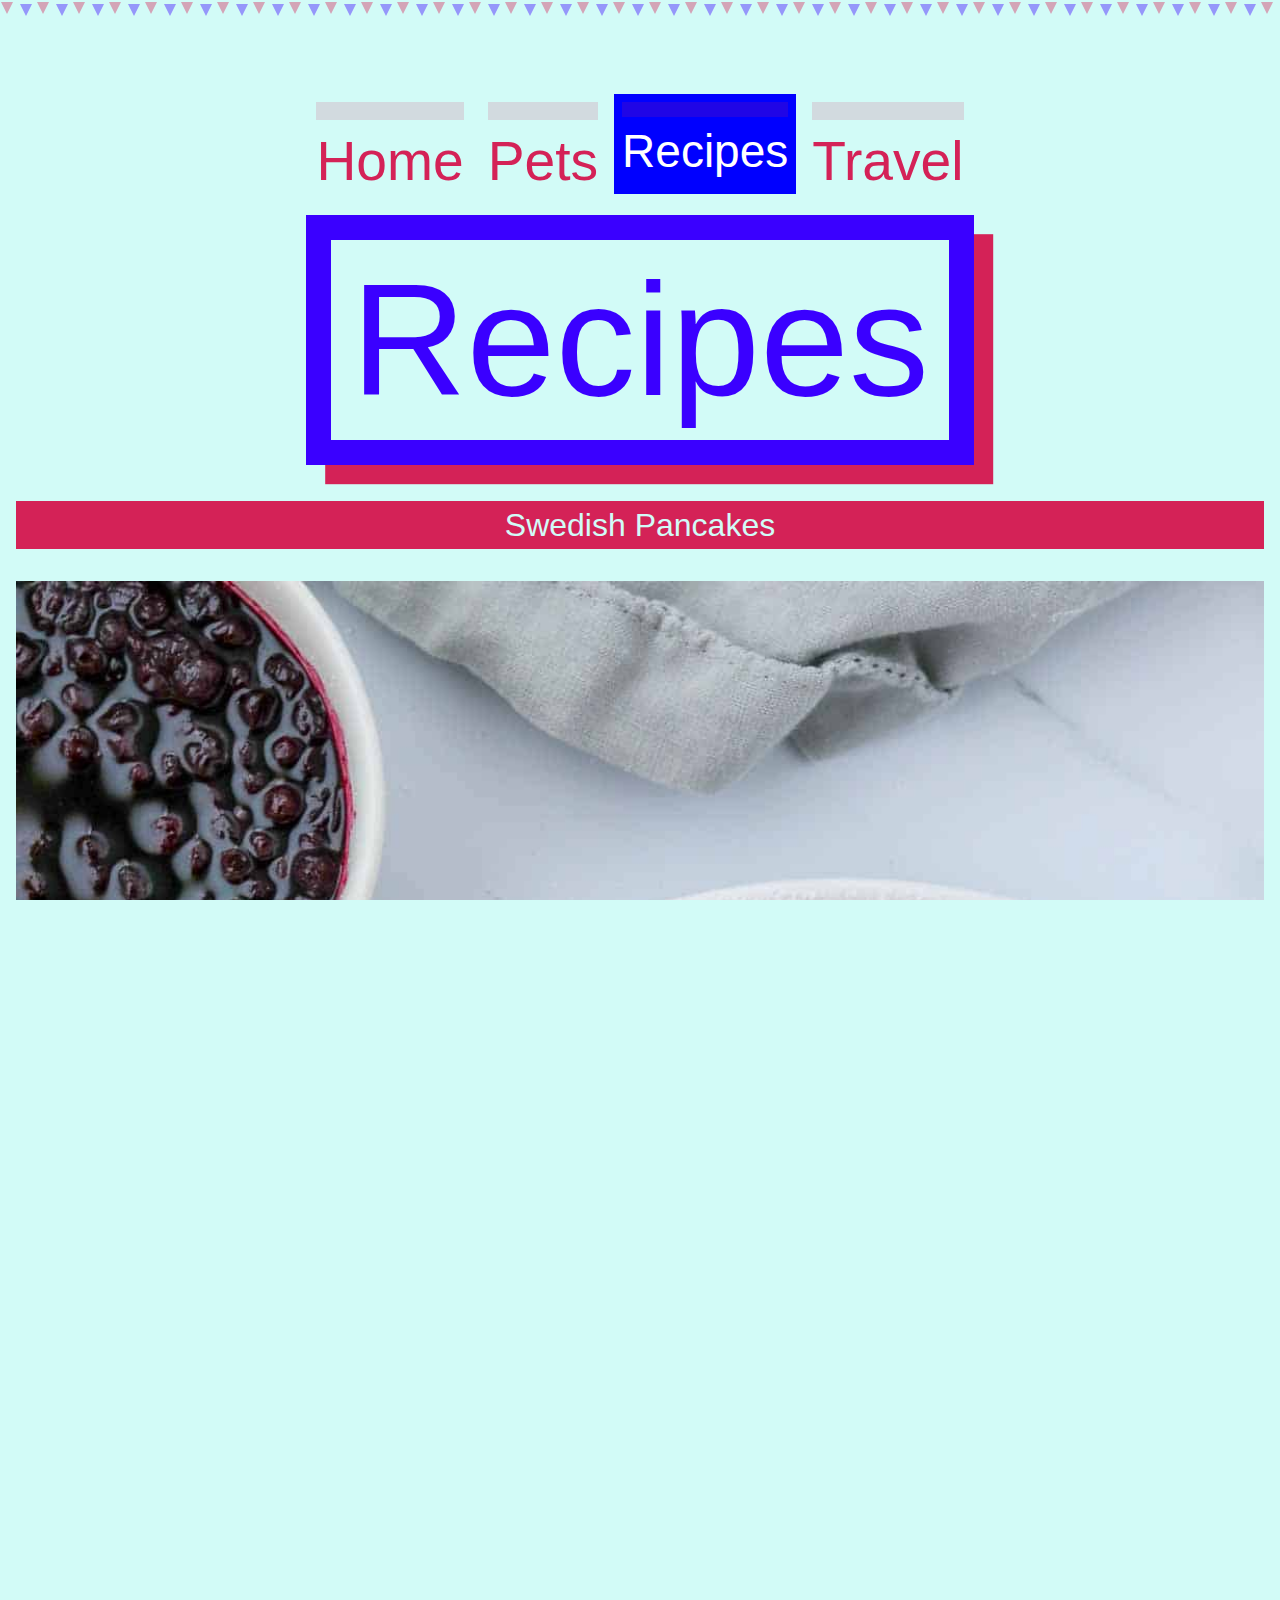
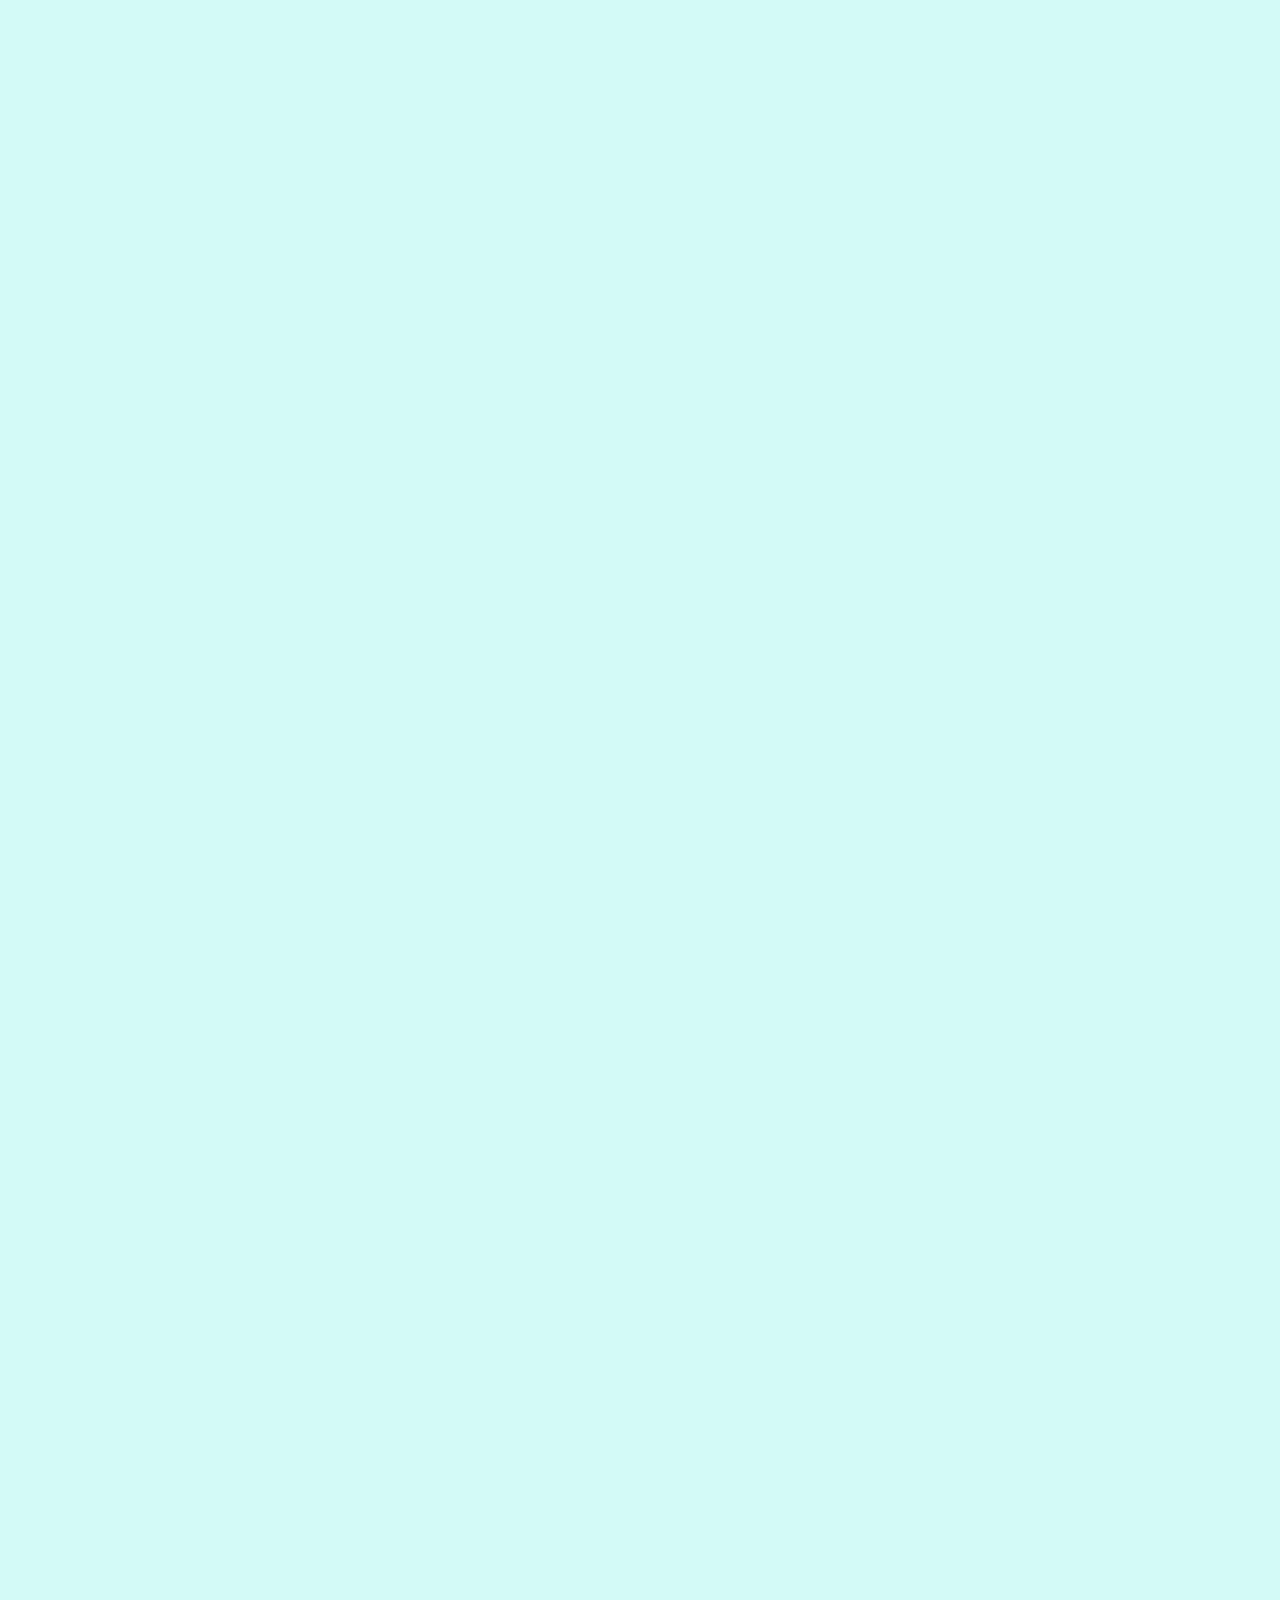
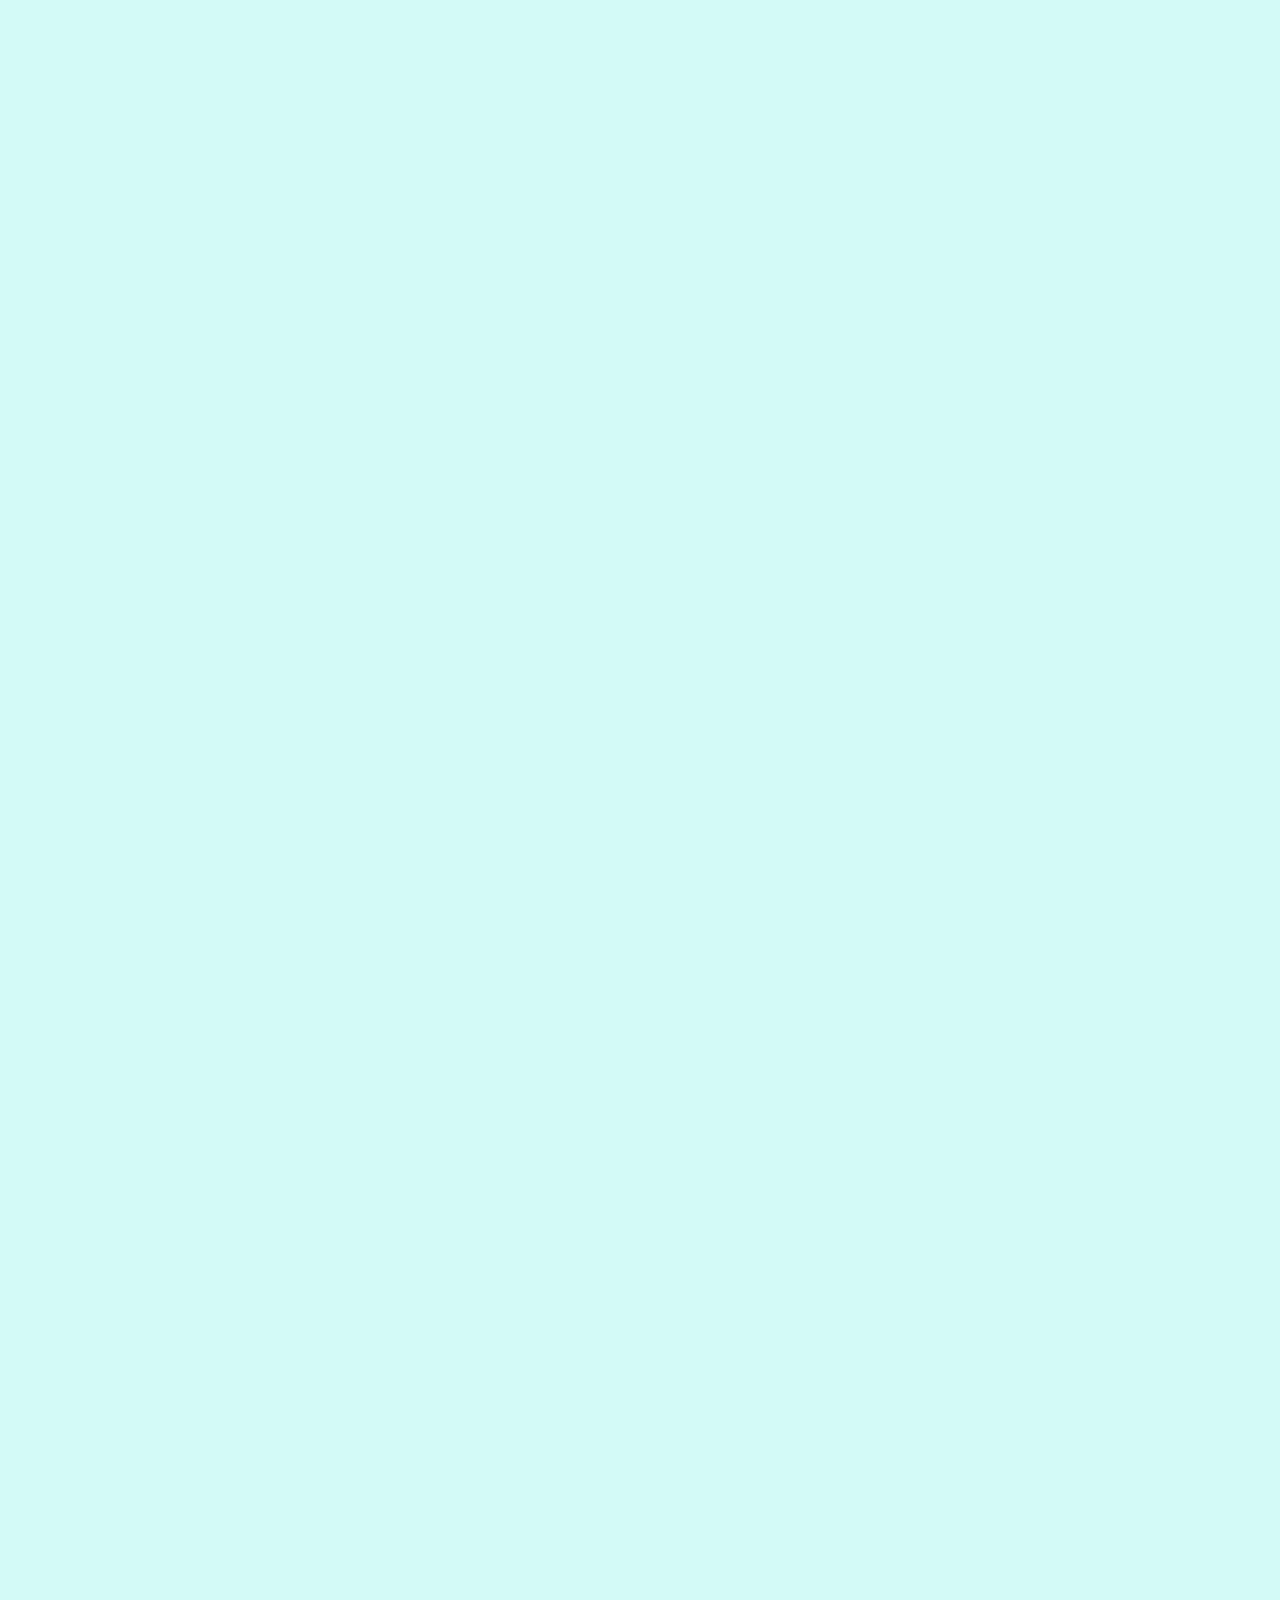
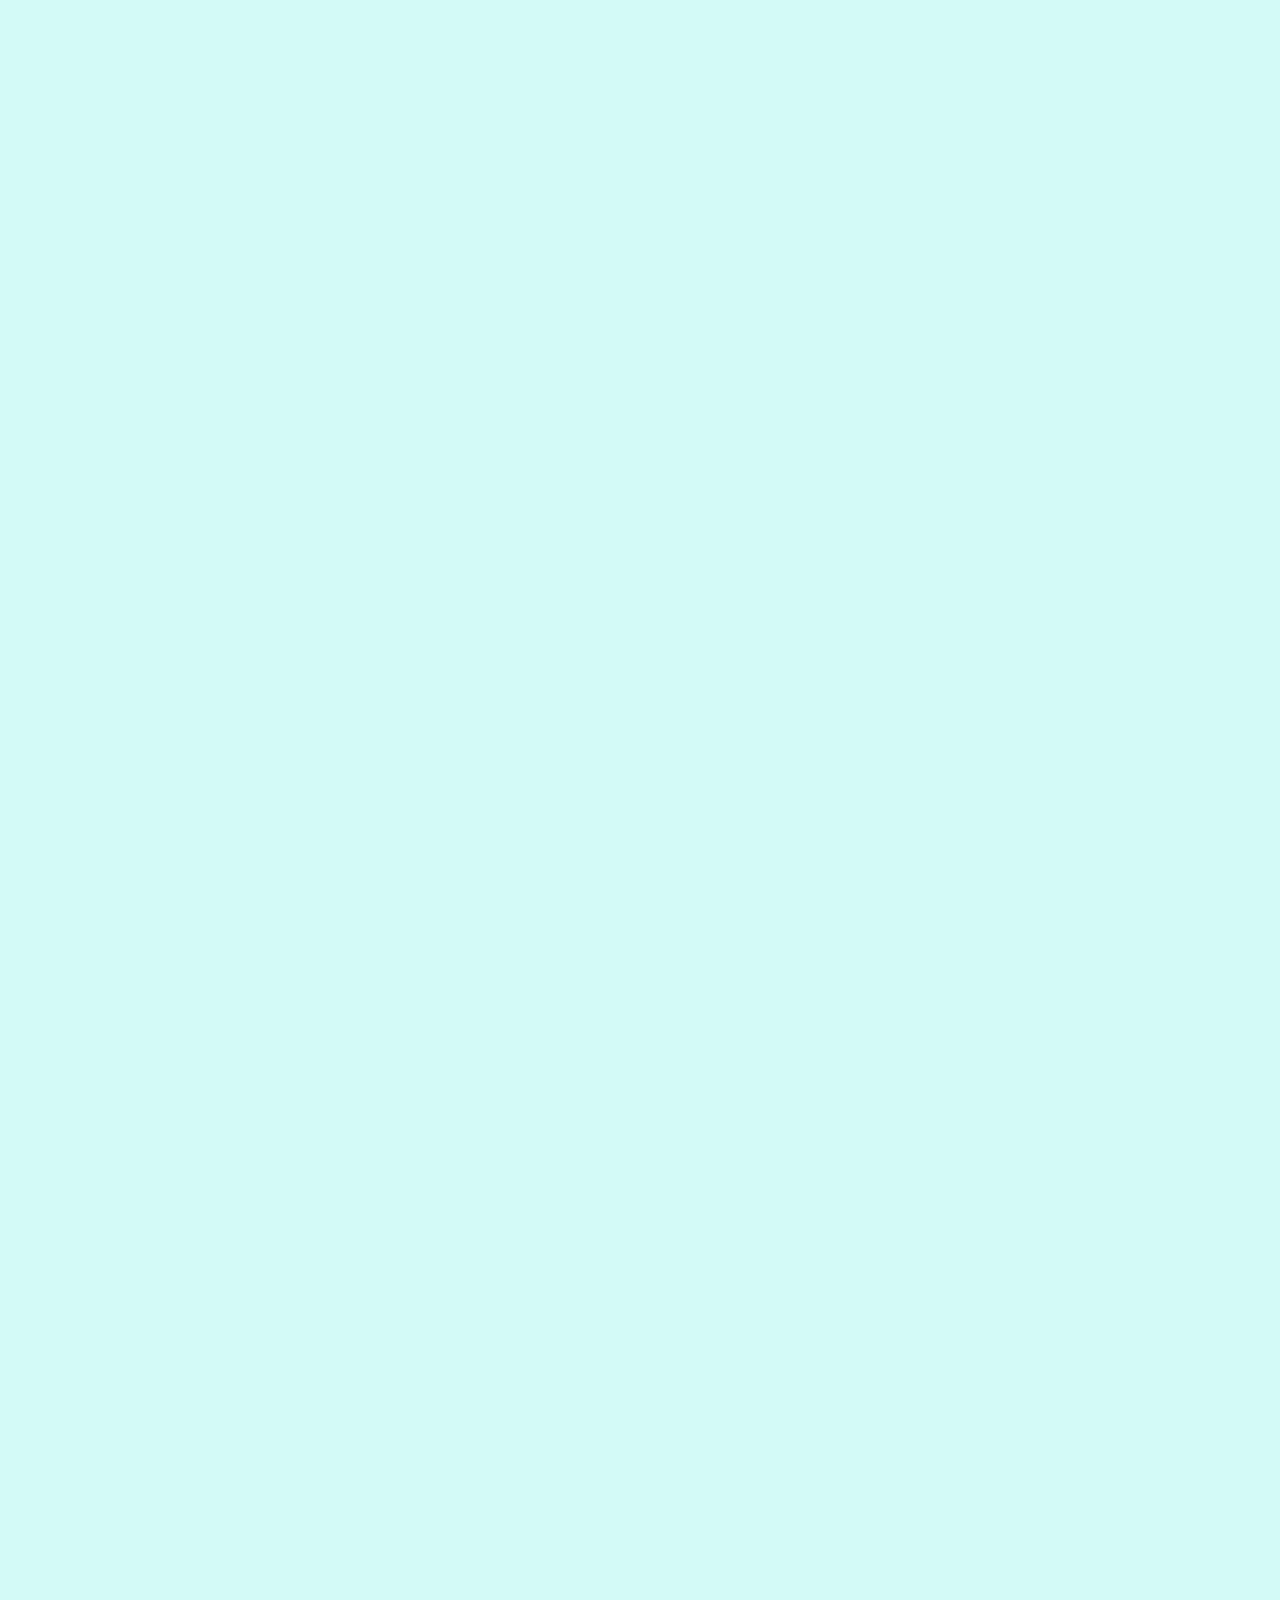
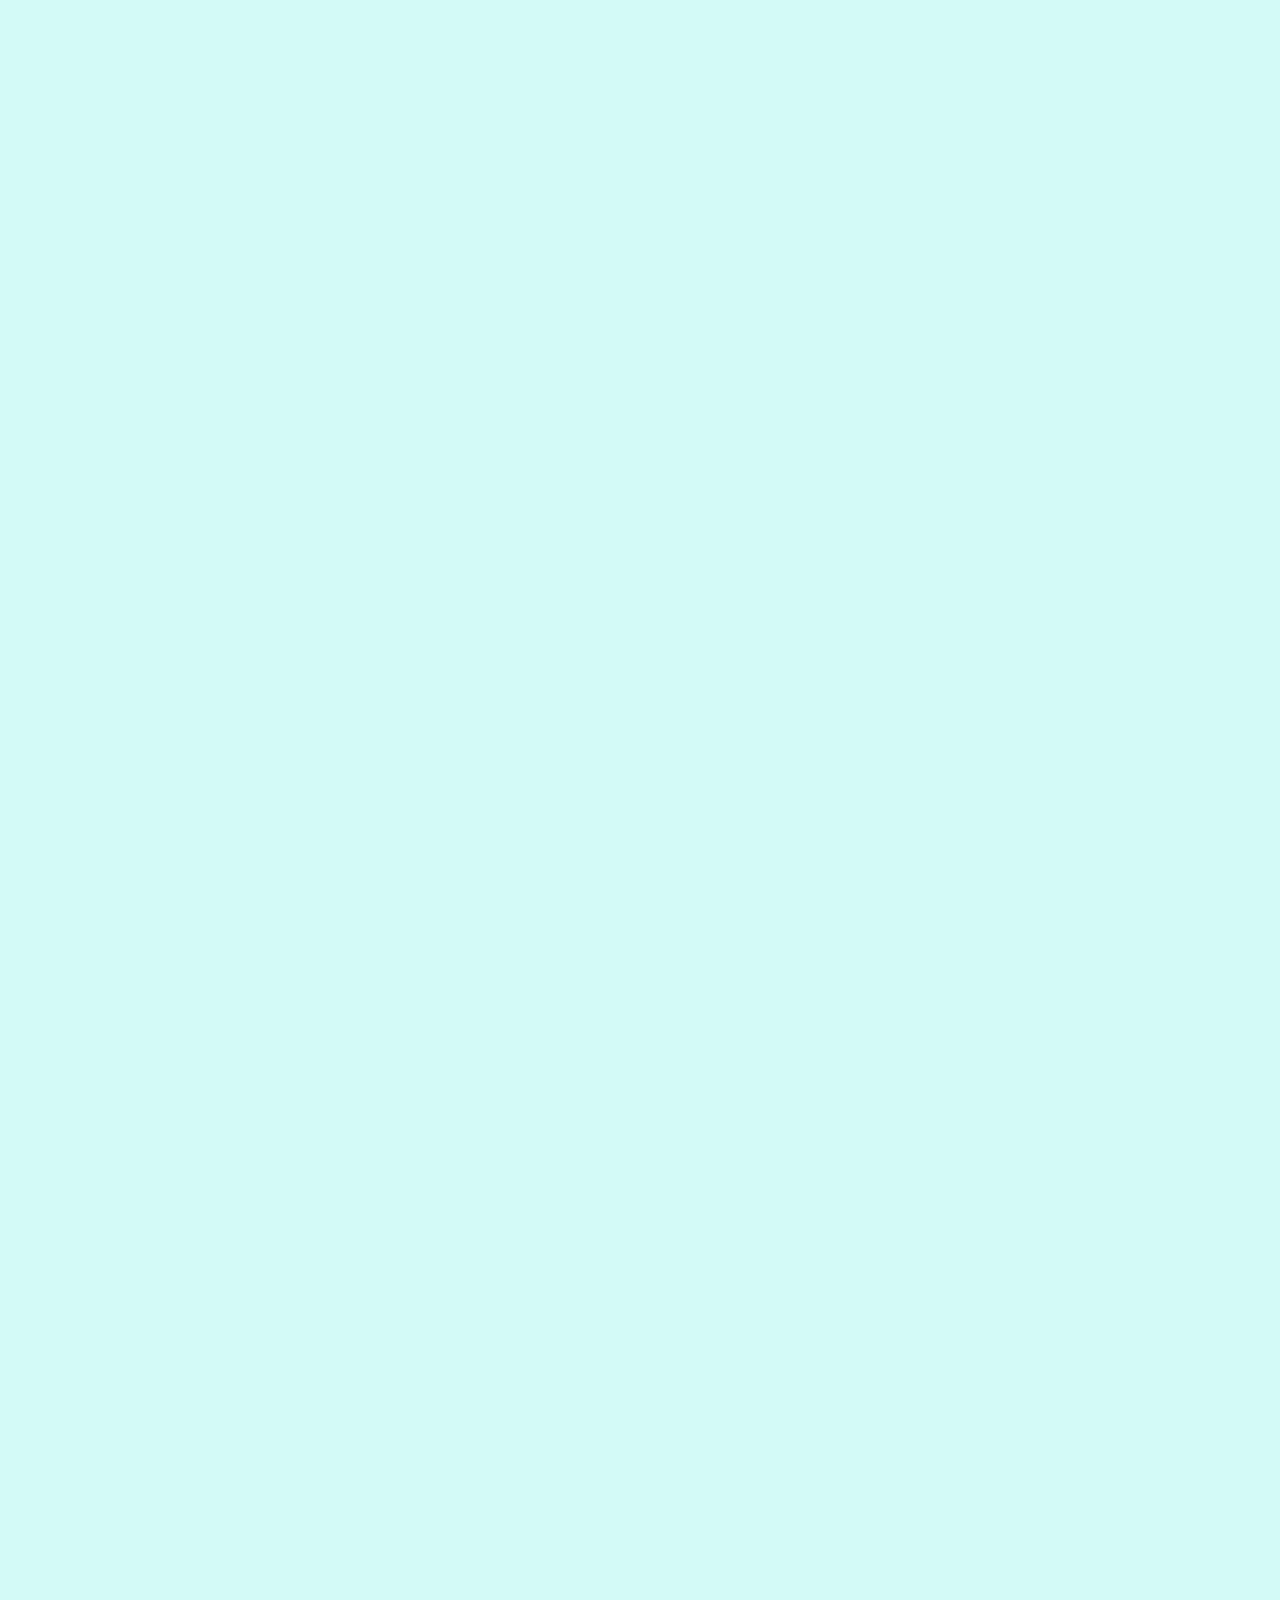
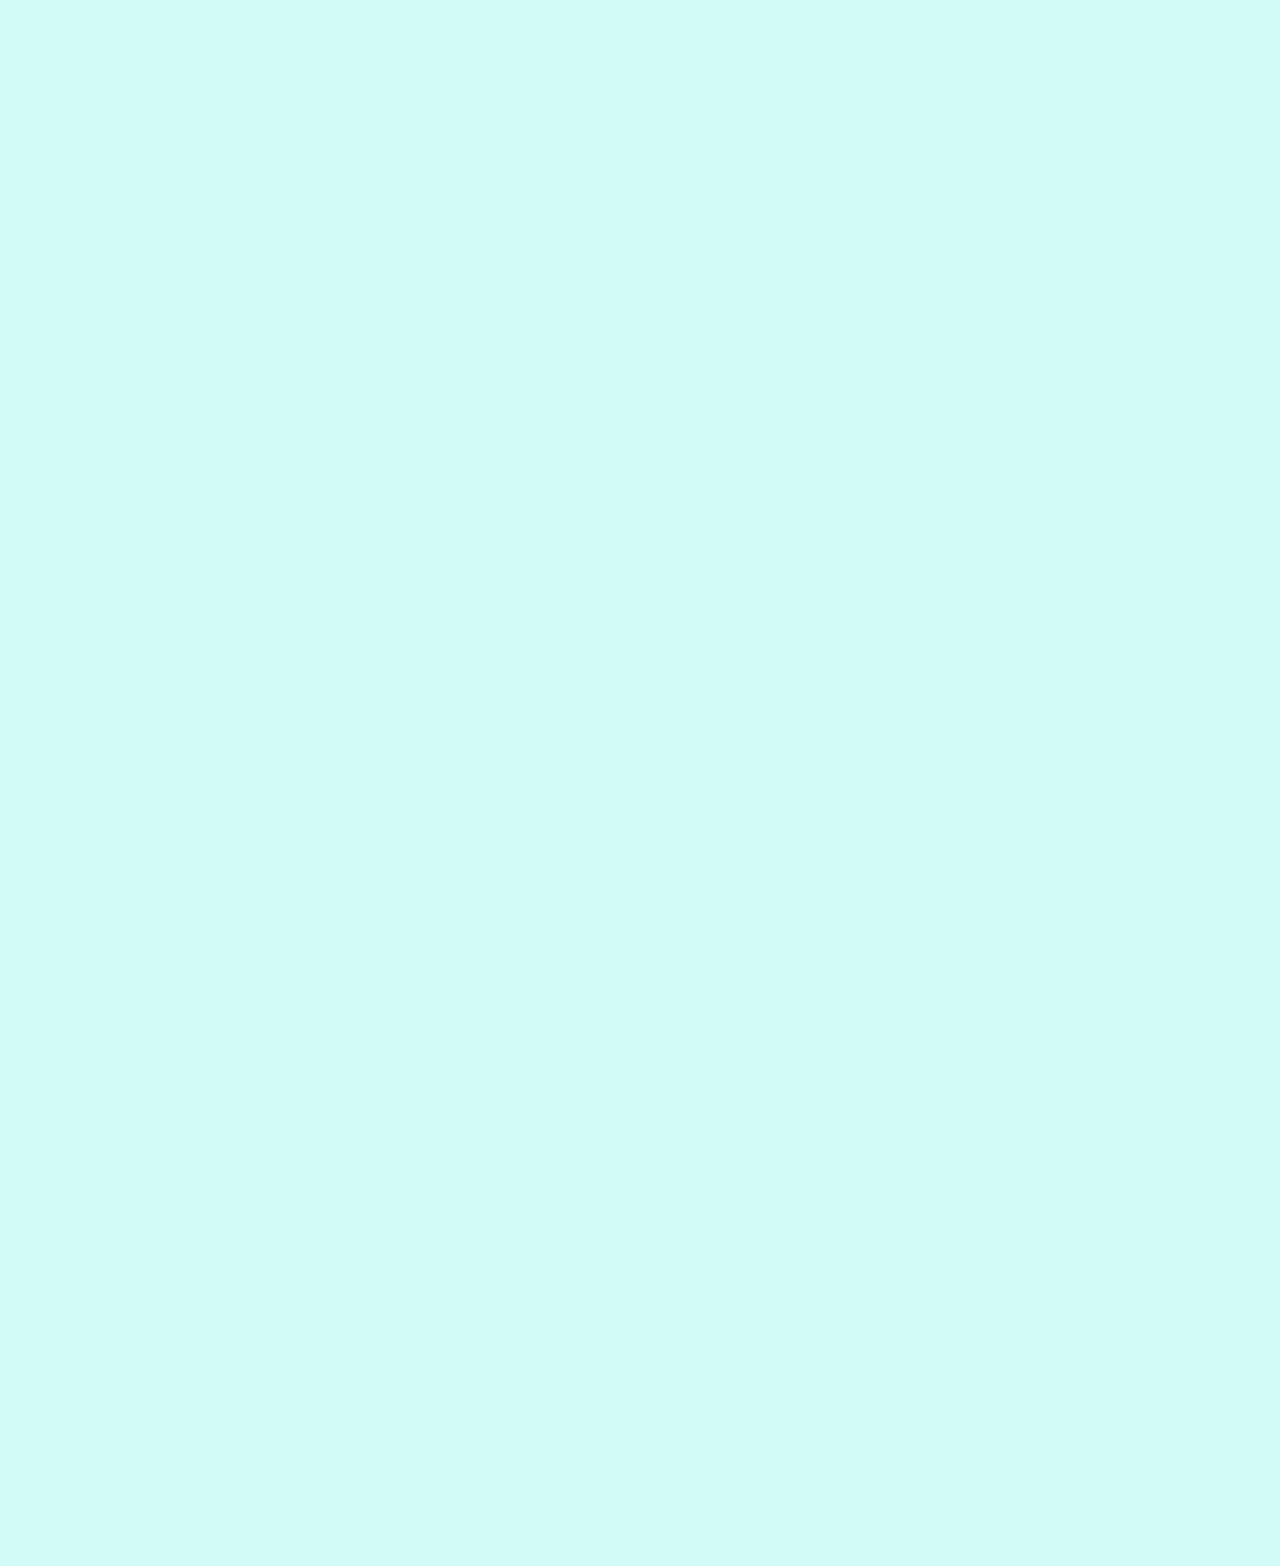
==== recipes.html @ 4aea5476 "Add files via upload" ====
<!DOCTYPE html>
<html lang="en">
<head>
    <meta charset="UTF-8">
    <meta name="viewport" content="width=device-width, initial-scale=1.0">
    <link rel="stylesheet" href="css/reset.css">
    <link rel="stylesheet" href="css/style.css">
    <title>Recipes</title>
</head>
<body>
    
    <header>
        <a href = "#main" class = "skip">Skip to Main Content</a>
        <nav>
            <ul>
                <li><a href = "index.html">Home</a></li>
                <li><a href ="pets.html">Pets</a></li>
                <li><a class = "current" href = "recipes.html">Recipes</a></li>
                <li><a href= "travel.html">Travel</a></li>
            </ul>
        </nav>
        <h1>Recipes</h1>
    </header>
    <main id= "main">
        <div class="grid-container">
            <h2 class="grid-h2">Swedish Pancakes</h2>
            <img class= "grid-h2" src= "images/swedish-pancakes-platted.jpeg" alt="Pancakes">
            
        </div>
        <div>
            <h3 class="grid-h3">Information</h3>
            <p>Yummy Swedish Pancakes, similar to buttermilk</p> 
            <P>The go to Recipe</P>
        </div>
            <h3 class="grid-h3">Origin, Category</h3>
            <p>Sweden, Breakfast</p>
            <h3 class="grid-h3">Photo Gallery</h3>
            <div class="row">
                <div class="column">
                    <img src="images/swedish-pancakes-platted.jpeg">
                    <img src="images/swedish-pancakes-platted.jpeg" alt = "More of the panckaes!">
                    <img src="images/swedish-pancakes-platted.jpeg" alt = "Even more pacakes!">
                    <img src="images/swedish-pancakes-platted.jpeg" alt="The same photo of pancakes!">
                </div>
            </div>
              
        <div>
            <h3>Ingredients</h3>
            <ul>
                <li>Butter</li>
                <li>Sugar</li>
                <li>Eggs</li>
                <li>Vanilla</li>
                <li>Milk</li>
                <li>Water</li>
                <li>Salt</li>
                <li>Flour</li>
            </ul>
        </div>
            </div>
        <div class="grid-container">
            <h2 class="grid-h2">Spaghetti</h2>
            <img class= "grid-h2" src= "images/spaghetti.jpg" alt="Spaghetti and Meatballs photo">
            
        </div>
        <div>
            <h3 class="grid-h3">Information</h3>
            <p>Another go to recipe, this recipe has origins from Italy!</p> 
            <P>This meal is so tastey you can see the recipe come to life through the ingredients and how to</P>
        </div>
            <h3 class="grid-h3">Origin, Category</h3>
            <p>Italy, Lunch/Dinner</p>
            <h3 class="grid-h3">Photo Gallery</h3>
            <div class="row">
                <div class="column">
                    <img src="images/Spaghetti.jpg" alt="Photo of spaghetti">
                    <img src="images/Spaghetti.jpg" alt = "Same photo as before">
                    <img src="images/Spaghetti-with-Meat-Sauce-Recipe-Video.jpg" alt = "Different photo of spaghetti with meat sauce">
                    <img src="images/Spaghetti-with-Meat-Sauce-Recipe-Video.jpg" alt= "The same photo as before">
                </div>
            </div>
        <div>
            <h3>Ingredients</h3>
            <ul>
                <li>Dry spaghetti noodles</li>
                <li>Pasta Sauce</li>
                <li>Cheese</li>
            </ul>
        </div>   
        <div class="grid-container">
            <h2 class="grid-h2">Fudgy Date Brownies</h2>
            <img class= "grid-h2" src= "images/DateBrownies3.jpg" alt="A picture of brownies">
            
        </div>
        <div>
            <h3 class="grid-h3">Information</h3>
            <p>These fudgy date brownies are a great alternative for anyone cutting processed sugar out of their diet. Instead of sugar they contain a paste made from dates- so naturally sweet and chewy.</p> 
            <P>The go to Recipe for brownies</P>
        </div>
            <h3 class="grid-h3">Origin, Category</h3>
            <p>United States of America, Dessert</p>
            <h3 class="grid-h3">Photo Gallery</h3>
            <div class="row">
                <div class="column">
                    <img src="images/date-fruit-photo-vert.jpg" alt="Photo of dates the fruit ">
                    <img src="images/double_chocolate_chips.png" alt = "Photo of chocolate chips">
                    <img src="images/date-fruit-photo-vert.jpg" alt = "Same photo of dates">
                    <img src="images/date-fruit-photo-vert.jpg" alt="Same photo of dates">
                </div>
            </div>
        <div>
            <h3>Ingredients</h3>
            <ul>
                <li>1 1/2 cups pitted dates</li>
                <li>1 cup hot water</li>
                <li>3/4 cup unsalted butter softened(1 1/2 sticks)</li>
                <li>2 cold eggs</li>
                <li>1 teaspoon vanilla extract</li>
                <li>3/4 cup cocoa powder</li>
                <li>1/2 cup plus 2 tablesppons all purpose flour</li>
                <li>Sea salt for sprinkling</li>
            </ul>
        </div>



            </div>
    </main>
</body>
</html>
---- css/style.css ----
@charset "UTF-8";
:root {
  --color-primary: #3a00ff;
  --color-primary-alt: #6f6ffd;
  --color-secondary: #d42257;
  --color-background: #d2fbf7;
  --color-text: #412d86;
  --color-light: #fff;
  --color-anchor: #3a00ff;
  --font-family: sans-serif;
  --font-weight-strong: 500;
  --font-size-h1: 2rem;
  --font-size-h2: 3rem;
  --font-size-h3: 2rem;
  --font-size-h4: 1.35rem;
  --font-size-text: 1.15rem;
  --font-size-text2: 2rem;
  --border-radius: 8px;

}
.grid-h2 {
  font-size: 1em;
}
h1 {
  font-size: 1em;
}

.skip {
  position: absolute;
  background-color:white;
  left: -10000px;
  top: auto;
  width: 1px;
  height: 25px;
  overflow: hidden;
}
.skip:focus {
  position: static;
  width: auto;
  height: auto;
}




*,
*::before,
*::after {
  box-sizing: border-box;
}
body {
  display:flex;
  flex-direction:column;
  max-width: 1440px;
  margin: 0 auto;
  height: 100vh;

}

h1,
h2,
h3,
h4,
h5,
h6 {
  margin: 0;
}

html {
  overflow-x: hidden;
}

/* Set core body defaults */
body {
  min-height: 100vh;
  font-size: 100%;
  line-height: 1.5;
  text-rendering: optimizeSpeed;
  overflow-x: hidden;
}

/* Make images easier to work with */


/* Inherit fonts for inputs and buttons */
input,
button,
textarea,
select {
  font: inherit;
}

/* remove all animations and transitions for people that prefer not to see them */
@media (prefers-reduced-motion: reduce) {
  * {
    animation-duration: 0.01ms !important;
    animation-iteration-count: 1 !important;
    transition-duration: 0.01ms !important;
    scroll-behavior: auto !important;
  }
}
h1,
h2,
h3,
h4 {
  font-weight: var(--font-weight-strong);
  line-height: 1;
  margin-bottom: 0.65em;
}

h1 {
  font-size: var(--font-size-h1);
  font-size: clamp(2rem, 7em, var(--font-size-h1));
  font-size:4em
}

h2 {
  font-size: var(--font-size-h2);
  font-size: clamp(2rem, 4em, var(--font-size-h2));
  text-align: center;
}

#main h2 {
  background-color: var(--color-secondary);
  align-self: center;
  color: var(--color-background);
  padding: 0.25em 0.5em;
}

h3 {
  font-size: var(--font-size-h3);
}

h4 {
  font-size: var(--font-size-h4);
}

li {
  font-size: var(--font-size-text);

}



p {
  margin: 0 0 1rem;
  /* font-size: var(--font-size-text2); */
}

article .container > ul:not(.features) > li + li,
article .container > ol > li + li {
  margin-top: 1rem;
}
article .container * + h2 {
  margin-top: 4rem;
}
article .container * + h3 {
  margin-top: 2rem;
}

strong {
  font-weight: var(--font-weight-strong);
}

a {
  color: var(--color-anchor);
}

blockquote {
  position: relative;
  display: grid;
  grid-template-areas: "blockquote";
  place-items: center;
  padding: 0;
  margin: 3rem 0;
  color: var(--color-primary);
}
blockquote > * {
  grid-area: blockquote;
}
blockquote p {
  position: relative;
  font-size: var(--font-size-h4);
  margin-bottom: 0;
  padding: 0.5em;
}
blockquote p strong {
  font-size: 1.15em;
}
blockquote::before {
  position: absolute;
  top: 0;
  left: 0;
  width: 100%;
  height: 100%;
  border: 4px solid var(--color-primary);
  box-shadow: 0.25em 0.25em var(--color-secondary);
  transform: scale(1.1);
  content: "";
}
blockquote::after {
  grid-area: blockquote;
  color: #6f6ffd;
  background-image: url("data:image/svg+xml,%3Csvg xmlns='http://www.w3.org/2000/svg' viewBox='0 0 199.1 111.3'%3E%3Cpath fill='%236f6ffd' d='M118 77a77 77 0 00-2-18c-2-4-3-9-3-13a29 29 0 011-12 19 19 0 017-9c4-3 8-4 13-3a14 14 0 018 7 31 31 0 012 5 75 75 0 005 10 47 47 0 002 5 17 17 0 003 3c4 4 8 4 13 0a15 15 0 005-8 37 37 0 001-7l1-11a18 18 0 014-11 2 2 0 000-3l-3-3-2-3a2 2 0 011-2 11 11 0 012-1l19-3c4 0 5 1 3 5l-7 16c-1 3-2 3-5 1l-4-5a1 1 0 00-1 0 9 9 0 00-3 5 23 23 0 00-1 6l-1 11a26 26 0 01-1 7 18 18 0 01-8 10c-5 3-9 3-13 0a20 20 0 01-6-6 68 68 0 01-6-13l-2-4a18 18 0 00-2-4 10 10 0 00-14-2 15 15 0 00-4 4 19 19 0 00-3 9 32 32 0 000 11l2 6a78 78 0 012 27 32 32 0 01-4 15 24 24 0 01-11 9 33 33 0 01-19 3 16 16 0 01-13-9 29 29 0 01-3-11 70 70 0 012-18l2-14a33 33 0 000-14c-1-4-4-7-8-7-7-1-14 1-19 6a34 34 0 00-6 9 59 59 0 00-4 10l-3 12-2 6a26 26 0 01-5 8 17 17 0 01-16 6 26 26 0 01-10-4 7 7 0 01-2-1 2 2 0 010-2 2 2 0 012 0l3 1a22 22 0 0010 3 13 13 0 009-4 22 22 0 005-6 41 41 0 003-8l3-12a59 59 0 015-13 31 31 0 017-9c6-5 14-7 22-5a12 12 0 019 7 21 21 0 011 7 57 57 0 01-2 17 132 132 0 00-2 16 37 37 0 000 13 27 27 0 002 5 13 13 0 0011 8 30 30 0 0016-3 22 22 0 0010-10c3-4 3-9 4-13v-5z'/%3E%3C/svg%3E");
  background-repeat: no-repeat;
  place-self: end;
  content: "Ooh, scale()!";
  background-size: 90%;
  width: 10ch;
  padding-top: 3.25em;
  transform: translate(25%, 50%) rotate(-5deg);
  transform-origin: bottom right;
}


#guidelines p:nth-of-type(1),
#contribute p:nth-of-type(1) {
  font-size: var(--font-size-h4);
  font-weight: var(--font-weight-strong);
}

body {
  background-color: var(--color-background);
  color: var(--color-text);
  font-family: var(--font-family);
}

main {
  padding-top: 5vh;
  padding-bottom: 5vh;
  margin: 3em 0em 0em 0em;
  
}
main:focus {
  flex: 1;
  overflow: scroll;
  outline: none;
}
main h3 {
  color: var(--color-primary);
}

article section {
  display: flex;
  flex-direction: column;
  align-items: flex-start;
  padding-top: 5vh;
  padding-bottom: 5vh;
}

article .container,
.page-footer .container,
#styles .container {
  width: 100%;
  max-width: 80ch;
  margin-right: auto;
  margin-left: auto;
}

article,
#styles {
  padding: 1rem;
}

.page-footer ul,
.features {
  display: grid;
  margin: 0 0 2rem;
  padding: 0;
  grid-gap: 1em;
  list-style: none;
}

header {
  --logomark-height: 3em;
  --logomark-padding: 0 1em;
  display: grid;
  min-height: 40vh;
  place-items: center;
  padding: 10vh 2rem;
  background-image: url("data:image/svg+xml,%3Csvg xmlns='http://www.w3.org/2000/svg' width='36' height='72' viewBox='0 0 36 72'%3E%3Cg fill-rule='evenodd'%3E%3Cg fill='%233a00ff' fill-opacity='0.4'%3E%3Cpath d='M2 6h12L8 18 2 6zm18 36h12l-6 12-6-12z'/%3E%3C/g%3E%3C/g%3E%3C/svg%3E"), url("data:image/svg+xml,%3Csvg xmlns='http://www.w3.org/2000/svg' width='36' height='72' viewBox='0 0 36 72'%3E%3Cg fill-rule='evenodd'%3E%3Cg fill='%23d42257' fill-opacity='0.4'%3E%3Cpath d='M2 6h12L8 18 2 6zm18 36h12l-6 12-6-12z'/%3E%3C/g%3E%3C/g%3E%3C/svg%3E");
  background-repeat: repeat-x;
  background-position: 0 -38px, 17px -40px;
  color: var(--color-primary);
  text-align: center;
}
header h1 {
  display: inline-grid;
  padding:20px;
  border: 0.16em solid var(--color-primary);
  box-shadow: 0.12em 0.12em var(--color-secondary);
  place-content: center;
}
header h2 {
  max-width: 30ch;
}

nav ul {
  display: flex;
  flex-wrap: wrap;
  justify-content: center;
  margin: 0;
  padding: 0;
  list-style: none;
  
}
nav ul a {
  display: inline-grid;
  padding: 0.5rem;
  color: var(--color-secondary);
  font-size: 0.9em;
  text-decoration: none;
}
nav ul a::before {
  width: 100%;
  height: 0.33em;
  background-color: var(--color-secondary);
  opacity: 0.15;
  content: "";
}
nav ul a:hover::before, nav ul a:focus::before {
  opacity: 1;
}
nav ul li {
  margin: 0.25rem;
}

#about section:nth-child(2) {
  position: relative;
}
#about section:nth-child(2) p:nth-of-type(2) {
  align-self: center;
  margin-top: 2rem;
  color: var(--color-secondary);
  font-size: 2em;
  font-weight: var(--font-weight-strong);
  text-align: center;
}
#about section:nth-child(2) ul {
  display: flex;
  flex-wrap: wrap;
  justify-content: center;
  margin: 1rem 0 2rem;
  padding: 0;
  list-style: none;
  text-decoration: underline;
}
#about section:nth-child(2) ul li {
  margin: 0.25em;
  padding: 0.25em 0.5em;
  background-color: var(--color-light);
}
#about section:nth-child(2)::before {
  position: absolute;
  top: 60%;
  left: 50%;
  width: 100%;
  height: 0;
  padding-bottom: 100%;
  transform: translate(-50%, -50%);
  transition: 300ms transform ease-in;
  background-image: radial-gradient(rgba(255, 0, 0, 0) 20%, #b3f8f1 20%, #b3f8f1 25%, rgba(255, 0, 0, 0) 25%, rgba(255, 0, 0, 0) 30%, #b3f8f1 30%, #b3f8f1 40%, rgba(255, 0, 0, 0) 40%, rgba(255, 0, 0, 0) 45%, #b3f8f1 45%, #b3f8f1 50%, rgba(255, 0, 0, 0) 50%);
  opacity: 0.8;
  content: "";
  z-index: -1;
}


#guidelines h3 {
  display: inline-block;
  transform: rotate(-8deg) translateX(-10%);
  background: linear-gradient(to right, var(--color-primary), var(--color-secondary));
}
@supports (background-clip: text) or (-webkit-background-clip: text) {
  #guidelines h3 {
    -webkit-background-clip: text;
    background-clip: text;
    color: transparent;
  }
}

@supports (background-clip: text) or (-webkit-background-clip: text) {
  #guidelines p:nth-of-type(2) {
    position: relative;
  }
  #guidelines p:nth-of-type(2)::before {
    position: absolute;
    top: 0;
    left: 0;
    transform: rotate(4deg) translate(4.75rem, -3.5rem);
    transform-origin: left center;
    -webkit-background-clip: text;
    background-clip: text;
    color: var(--color-primary-alt);
    font-size: 0.9em;
    font-weight: normal;
    content: "← Whoa, text gradients!";
  }
}
#guidelines .container > a {
  align-self: center;
}

#contribute {
  background: repeating-linear-gradient(-45deg, transparent, transparent 10px, #b3f8f1 10px, #b3f8f1 18px);
}
#contribute section {
  padding: 2rem;
  background-color: var(--color-background);
}
#contribute section:nth-child(2) {
  padding-top: 0;
}

#files {
  display: grid;
  place-content: center;
  margin: 5vh auto;
  text-align: center;
}
#files h3 {
  height: 0;
  opacity: 0;
}
#files .container {
  display: inline-block;
  padding: 5vmin;
  outline: 4px dashed var(--color-secondary);
  background-color: var(--color-background);
  text-align: center;
}
#files .container a:not(:last-child) {
  margin: 0.5rem;
}
#files .container a:not(:last-child):not(.link-codepen) {
  font-size: clamp(1.5rem, 4em, 2rem);
}

.features {
  position: relative;
  width: 100%;
  grid-template-columns: repeat(auto-fit, minmax(25ch, 1fr));
  /*! 
    * SVGs from Hero Patterns
    * @link http://www.heropatterns.com/
    */
}
.features li {
  display: grid;
  position: relative;
  place-content: center;
  min-height: 12rem;
  padding: 1rem;
  color: var(--color-light);
  text-align: center;
}
.features li > span {
  display: grid;
  place-content: center;
  padding: 0.5em;
  grid-gap: 0.5rem;
  border: 1px solid var(--color-light);
  background-color: var(--color-secondary);
  line-height: 1.1;
}
.features li > span a {
  color: inherit;
  font-size: 1.3rem;
  font-weight: var(--font-weight-strong);
  text-decoration: none;
}
.features li > span a::before {
  position: absolute;
  top: 0;
  left: 0;
  width: 100%;
  height: 100%;
  content: "";
}
.features li > span span:nth-child(2) {
  position: relative;
}

#styles {
  margin: 5vh 0 20vh;
  text-align: center;
}
#styles h2 {
  color: var(--color-primary);
}

#styles .features li,
.features.patterned li {
  background-color: var(--color-secondary);
  background-image: url("data:image/svg+xml,%3Csvg xmlns='http://www.w3.org/2000/svg' width='36' height='72' viewBox='0 0 36 72'%3E%3Cg fill-rule='evenodd'%3E%3Cg fill='%23fff' fill-opacity='0.4'%3E%3Cpath d='M2 6h12L8 18 2 6zm18 36h12l-6 12-6-12z'/%3E%3C/g%3E%3C/g%3E%3C/svg%3E");
}


#styles .features li:nth-child(2),
.features.patterned li:nth-child(2) {
  background-image: url("data:image/svg+xml,%3Csvg xmlns='http://www.w3.org/2000/svg' width='88' height='24' viewBox='0 0 88 24'%3E%3Cg fill-rule='evenodd'%3E%3Cg id='autumn' fill='%23fff' fill-opacity='0.4'%3E%3Cpath d='M10 0l30 15 2 1V2.18A10 10 0 0 0 41.76 0H39.7a8 8 0 0 1 .3 2.18v10.58L14.47 0H10zm31.76 24a10 10 0 0 0-5.29-6.76L4 1 2 0v13.82a10 10 0 0 0 5.53 8.94L10 24h4.47l-6.05-3.02A8 8 0 0 1 4 13.82V3.24l31.58 15.78A8 8 0 0 1 39.7 24h2.06zM78 24l2.47-1.24A10 10 0 0 0 86 13.82V0l-2 1-32.47 16.24A10 10 0 0 0 46.24 24h2.06a8 8 0 0 1 4.12-4.98L84 3.24v10.58a8 8 0 0 1-4.42 7.16L73.53 24H78zm0-24L48 15l-2 1V2.18A10 10 0 0 1 46.24 0h2.06a8 8 0 0 0-.3 2.18v10.58L73.53 0H78z'/%3E%3C/g%3E%3C/g%3E%3C/svg%3E");
}
#styles .features li:nth-child(3),
.features.patterned li:nth-child(3) {
  background-image: url("data:image/svg+xml,%3Csvg width='80' height='80' viewBox='0 0 80 80' xmlns='http://www.w3.org/2000/svg'%3E%3Cg fill='none' fill-rule='evenodd'%3E%3Cg fill='%23fff' fill-opacity='0.4'%3E%3Cpath d='M50 50c0-5.523 4.477-10 10-10s10 4.477 10 10-4.477 10-10 10c0 5.523-4.477 10-10 10s-10-4.477-10-10 4.477-10 10-10zM10 10c0-5.523 4.477-10 10-10s10 4.477 10 10-4.477 10-10 10c0 5.523-4.477 10-10 10S0 25.523 0 20s4.477-10 10-10zm10 8c4.418 0 8-3.582 8-8s-3.582-8-8-8-8 3.582-8 8 3.582 8 8 8zm40 40c4.418 0 8-3.582 8-8s-3.582-8-8-8-8 3.582-8 8 3.582 8 8 8z' /%3E%3C/g%3E%3C/g%3E%3C/svg%3E");
}
#styles .features::after,
.features.patterned::after {
  position: absolute;
  bottom: -4.5em;
  width: 10ch;
  padding-top: 3em;
  transform: rotate(-15deg);
  transform-origin: bottom right;
  background-image: url("data:image/svg+xml,%3Csvg xmlns='http://www.w3.org/2000/svg' viewBox='0 0 199.1 111.3'%3E%3Cpath fill='%236f6ffd' d='M118 77a77 77 0 00-2-18c-2-4-3-9-3-13a29 29 0 011-12 19 19 0 017-9c4-3 8-4 13-3a14 14 0 018 7 31 31 0 012 5 75 75 0 005 10 47 47 0 002 5 17 17 0 003 3c4 4 8 4 13 0a15 15 0 005-8 37 37 0 001-7l1-11a18 18 0 014-11 2 2 0 000-3l-3-3-2-3a2 2 0 011-2 11 11 0 012-1l19-3c4 0 5 1 3 5l-7 16c-1 3-2 3-5 1l-4-5a1 1 0 00-1 0 9 9 0 00-3 5 23 23 0 00-1 6l-1 11a26 26 0 01-1 7 18 18 0 01-8 10c-5 3-9 3-13 0a20 20 0 01-6-6 68 68 0 01-6-13l-2-4a18 18 0 00-2-4 10 10 0 00-14-2 15 15 0 00-4 4 19 19 0 00-3 9 32 32 0 000 11l2 6a78 78 0 012 27 32 32 0 01-4 15 24 24 0 01-11 9 33 33 0 01-19 3 16 16 0 01-13-9 29 29 0 01-3-11 70 70 0 012-18l2-14a33 33 0 000-14c-1-4-4-7-8-7-7-1-14 1-19 6a34 34 0 00-6 9 59 59 0 00-4 10l-3 12-2 6a26 26 0 01-5 8 17 17 0 01-16 6 26 26 0 01-10-4 7 7 0 01-2-1 2 2 0 010-2 2 2 0 012 0l3 1a22 22 0 0010 3 13 13 0 009-4 22 22 0 005-6 41 41 0 003-8l3-12a59 59 0 015-13 31 31 0 017-9c6-5 14-7 22-5a12 12 0 019 7 21 21 0 011 7 57 57 0 01-2 17 132 132 0 00-2 16 37 37 0 000 13 27 27 0 002 5 13 13 0 0011 8 30 30 0 0016-3 22 22 0 0010-10c3-4 3-9 4-13v-5z'/%3E%3C/svg%3E");
  background-repeat: no-repeat;
  background-size: 90%;
  color: var(--color-primary-alt);
  font-size: 0.9rem;
  content: "Grid FTW!";
}

.profile {
  width: 95em;
  max-width: 80ch;
  margin: 1rem auto 10vh;
  padding: 1.25rem;
  z-index: 1;
}
.profile h4 {
  margin: 0;
  color: var(--color-secondary);
  text-align: center;
}
.profile .container {
  display: grid;
  justify-items: center;
  grid-gap: 1rem;
}
.profile .container > a {
  min-height: 2em;
  border: 2px solid currentColor;
  color: var(--color-secondary);
}
.profile ul {
  display: flex;
  flex-wrap: wrap;
  justify-content: center;
  margin: 0;
  padding: 0;
  list-style: none;
}
.profile ul li {
  display: flex;
  padding: 0.45em;
}
.profile ul li span:nth-child(1) {
  width: auto;
  margin-right: 0.25em;
  font-weight: var(--font-weight-strong);
}
.profile ul li span:nth-child(2) {
  flex-grow: 1;
  word-break: break-word;
}
.profile ul li span:nth-child(2) a {
  color: inherit;
}

.skip-link {
  position: absolute;
  top: auto;
  left: -10000px;
  width: 1px;
  height: 1px;
  background-color: var(--color-secondary);
  color: #fff;
  font-size: 1.125rem;
  overflow: hidden;
}
.skip-link:focus {
  position: fixed;
  top: 0;
  left: 0;
  width: auto;
  height: auto;
  padding: 0.5em;
}

[class^=link]:not(.link-codepen) {
  min-height: 3em;
  background-color: var(--color-primary);
  color: #fff;
  box-shadow: 0.18em 0.18em var(--color-secondary);
}

[class^=link]:not(.link-codepen),
.profile .container > a {
  display: inline-flex;
  align-items: center;
  justify-content: center;
  padding: 0 0.75em;
  transform: translate(0, 0);
  transition: 180ms all ease-in-out;
  font-size: 1.125rem;
  line-height: 1;
  text-align: center;
  text-decoration: none;
}
[class^=link]:not(.link-codepen):hover, [class^=link]:not(.link-codepen):focus,
.profile .container > a:hover,
.profile .container > a:focus {
  transform: translate(-0.15em, -0.15em);
  box-shadow: 0.3em 0.3em var(--color-secondary);
}
[class^=link]:not(.link-codepen):focus,
.profile .container > a:focus {
  outline-color: transparent;
  outline-style: solid;
}

.page-footer [class^=link] {
  width: 100%;
  min-height: 2.5em;
  background-color: var(--color-background);
  color: var(--color-primary);
}

.link-codepen {
  display: block;
  margin-top: 3rem;
  font-size: var(--font-size-h4);
}
.link-codepen::before {
  position: absolute;
  padding-right: 1.25em;
  transform: translate(15%, -90%) rotate(-3deg);
  background-image: url("data:image/svg+xml,%3Csvg xmlns='http://www.w3.org/2000/svg' viewBox='0 0 79.6 187.1'%3E%3Cpath fill='%236f6ffd' d='M12 131l-2 13-3 26a10 10 0 000 2 1 1 0 001 0 24 24 0 002-3 37 37 0 016-8 73 73 0 007-9l24-33 4-5a70 70 0 006-7l15-20a8 8 0 001-1 1 1 0 000-1 16 16 0 00-2-1l-8-3a69 69 0 01-13-6 7 7 0 00-1-1l-16-6-13-7a57 57 0 00-10-4 17 17 0 01-2-1 2 2 0 01-1-4 18 18 0 012-2 93 93 0 0011-13 95 95 0 018-8l10-11a32 32 0 003-4c3-5 7-9 12-13a12 12 0 011-1 1 1 0 012 0 2 2 0 010 2 27 27 0 01-3 3 104 104 0 00-10 12 115 115 0 01-11 13 102 102 0 00-11 13 78 78 0 01-5 7l-2 2a1 1 0 000 1l19 8 9 4 3 2a77 77 0 0113 5 22 22 0 003 2l17 8a8 8 0 011 1 2 2 0 010 2 22 22 0 01-1 3l-11 14a33 33 0 00-2 3 98 98 0 01-10 13l-5 7-23 31a87 87 0 01-7 9 60 60 0 00-6 8l-2 3a1 1 0 000 1l9-4 12-6 10-6 13-7a10 10 0 012 0 2 2 0 012 1 2 2 0 010 3 24 24 0 01-3 1l-8 4-20 11-24 12a19 19 0 01-2 1 2 2 0 01-3-2 10 10 0 010-2l1-7 3-24 3-21a39 39 0 011-5 2 2 0 013-1 2 2 0 011 2v4z'/%3E%3C/svg%3E");
  background-repeat: no-repeat;
  background-position: right 130%;
  background-size: 14%;
  color: #6f6ffd;
  font-size: 0.85em;
  content: "Jump right in";
}

.link-allstyles {
  font-size: var(--font-size-h4);
}


nav ul li a.current:link,
a.current:visited {
  color: white;
  font-size: 1.3em;
  background-color:blue
}
.grid-container {
  display:grid;
  grid-template-columns: auto auto auto;
  column-gap: 50px;
  padding: 1em;
  gap:2em;
  /* font-size:var(--font-size-text2) */
  /* overflow-x:auto; */

}
.grid-h2 {
  font-size: 2em;
  grid-column: 1/ span 3;
}
.row {
  display: flex;
  flex-wrap: wrap;
  padding: 0 4px;
}

/* Create four equal columns that sits next to each other */
.column {
  flex: 25%;
  padding: 0 4px;
  display: grid;
  grid-template-columns: 1fr 1fr;
}

.column img {
  
  margin-top: 8px;
  vertical-align: middle;
  width: 100%;
}
img {
  display:block;
  max-width: 100%;
}

img {
  overflow-clip-margin: content-box;
  overflow: clip;
}

@media screen and (min-width: 767px) {
  blockquote::after {
    transform: translate(25%, 55%) rotate(-5deg);
  }

.page-title {
  font-size: var(--font-size-fluid-3);
}

.grid-h2 {
  font-size: 4em;
}

.grid-container {
  padding-inline-start: var(--size-6);
  margin-block: var(--size-9) var(--size-3);
}


h1 {
  font-size: 10em;
}

#main h2{
  margin: 1em 0em 0em 0em;
}
nav ul {
  display: flex;
  flex-wrap: wrap;
  justify-content: center;
  margin: 0;
  padding: 0;
  list-style: none;

  
}
nav ul a {
  display: inline-grid;
  padding: 0.5rem;
  color: var(--color-secondary);
  font-size: 3em;
  text-decoration: none;
}
nav ul a::before {
  width: 100%;
  height: 0.33em;
  background-color: var(--color-secondary);
  opacity: 0.15;
  content: "";
  font-size:3m;
}
nav ul a:hover::before, nav ul a:focus::before {
  opacity: 1;
  
}
nav ul li {
  margin: 0.25rem;
}

nav ul li a.current:link, a.current:visited {
  color: white;
  font-size: 1.3em;
  background-color: blue;
  font-size: 2.5em;
}

.grid-container {
  display:grid;
  grid-template-columns: auto auto auto;
  column-gap: 50px;
  padding: 1em;
  gap:2em;
  overflow-x:auto;

}
.grid-h2 {
  font-size: 2em;
  grid-column: 1/ span 4;
}

:root {
  --color-primary: #3a00ff;
  --color-primary-alt: #6f6ffd;
  --color-secondary: #d42257;
  --color-background: #d2fbf7;
  --color-text: #412d86;
  --color-light: #fff;
  --color-anchor: #3a00ff;
  --font-family: sans-serif;
  --font-weight-strong: 500;
  --font-size-h1: 3rem;
  --font-size-h2: 3rem;
  --font-size-h3: 2rem;
  --font-size-h4: 1.35rem;
  --font-size-text: 1.15rem;
  --border-radius: 8px;

}
img{
  width:100%;
}
.column{
  display: flex;
  flex-wrap: wrap;
  padding: 0 4px;
  display:grid;
  grid-template-columns: 1fr 1fr 1fr 1fr;
  width:200%;
}
* {box-sizing:border-box}

/* Slideshow container */
.slideshow-container {
  max-width: 1000px;
  position: relative;
  margin: auto;
}

/* Hide the images by default */
.mySlides {
  display: none;
  width:100%;
}

/* Next & previous buttons */
.prev, .next {
  cursor: pointer;
  position: absolute;
  top: 50%;
  width: auto;
  margin-top: -22px;
  padding: 16px;
  color: white;
  font-weight: bold;
  font-size: 18px;
  transition: 0.6s ease;
  border-radius: 0 3px 3px 0;
  user-select: none;
}

/* Position the "next button" to the right */
.next {
  right: 0;
  border-radius: 3px 0 0 3px;
}

/* On hover, add a black background color with a little bit see-through */
.prev:hover, .next:hover {
  background-color: rgba(0,0,0,0.8);
}

/* Caption text */
.text {
  color: #f2f2f2;
  font-size: 15px;
  padding: 8px 12px;
  position: absolute;
  bottom: 8px;
  width: 100%;
  text-align: center;
}

/* Number text (1/3 etc) */
.numbertext {
  color: #f2f2f2;
  font-size: 12px;
  padding: 8px 12px;
  position: absolute;
  top: 0;
}

/* The dots/bullets/indicators */
.dot {
  cursor: pointer;
  height: 15px;
  width: 15px;
  margin: 0 2px;
  background-color: #bbb;
  border-radius: 50%;
  display: inline-block;
  transition: background-color 0.6s ease;
}

.active, .dot:hover {
  background-color: #717171;
}

/* Fading animation */
.fade {
  animation-name: fade;
  animation-duration: 1.5s;
}

@keyframes fade {
  from {opacity: .4}
  to {opacity: 1}
}


.mySlides {
  display:none;
}


p {
  font-size: 2rem
}

}
/* Responsive layout - makes a two column-layout instead of four columns */


/* Responsive layout - makes the two columns stack on top of each other instead of next to each other */
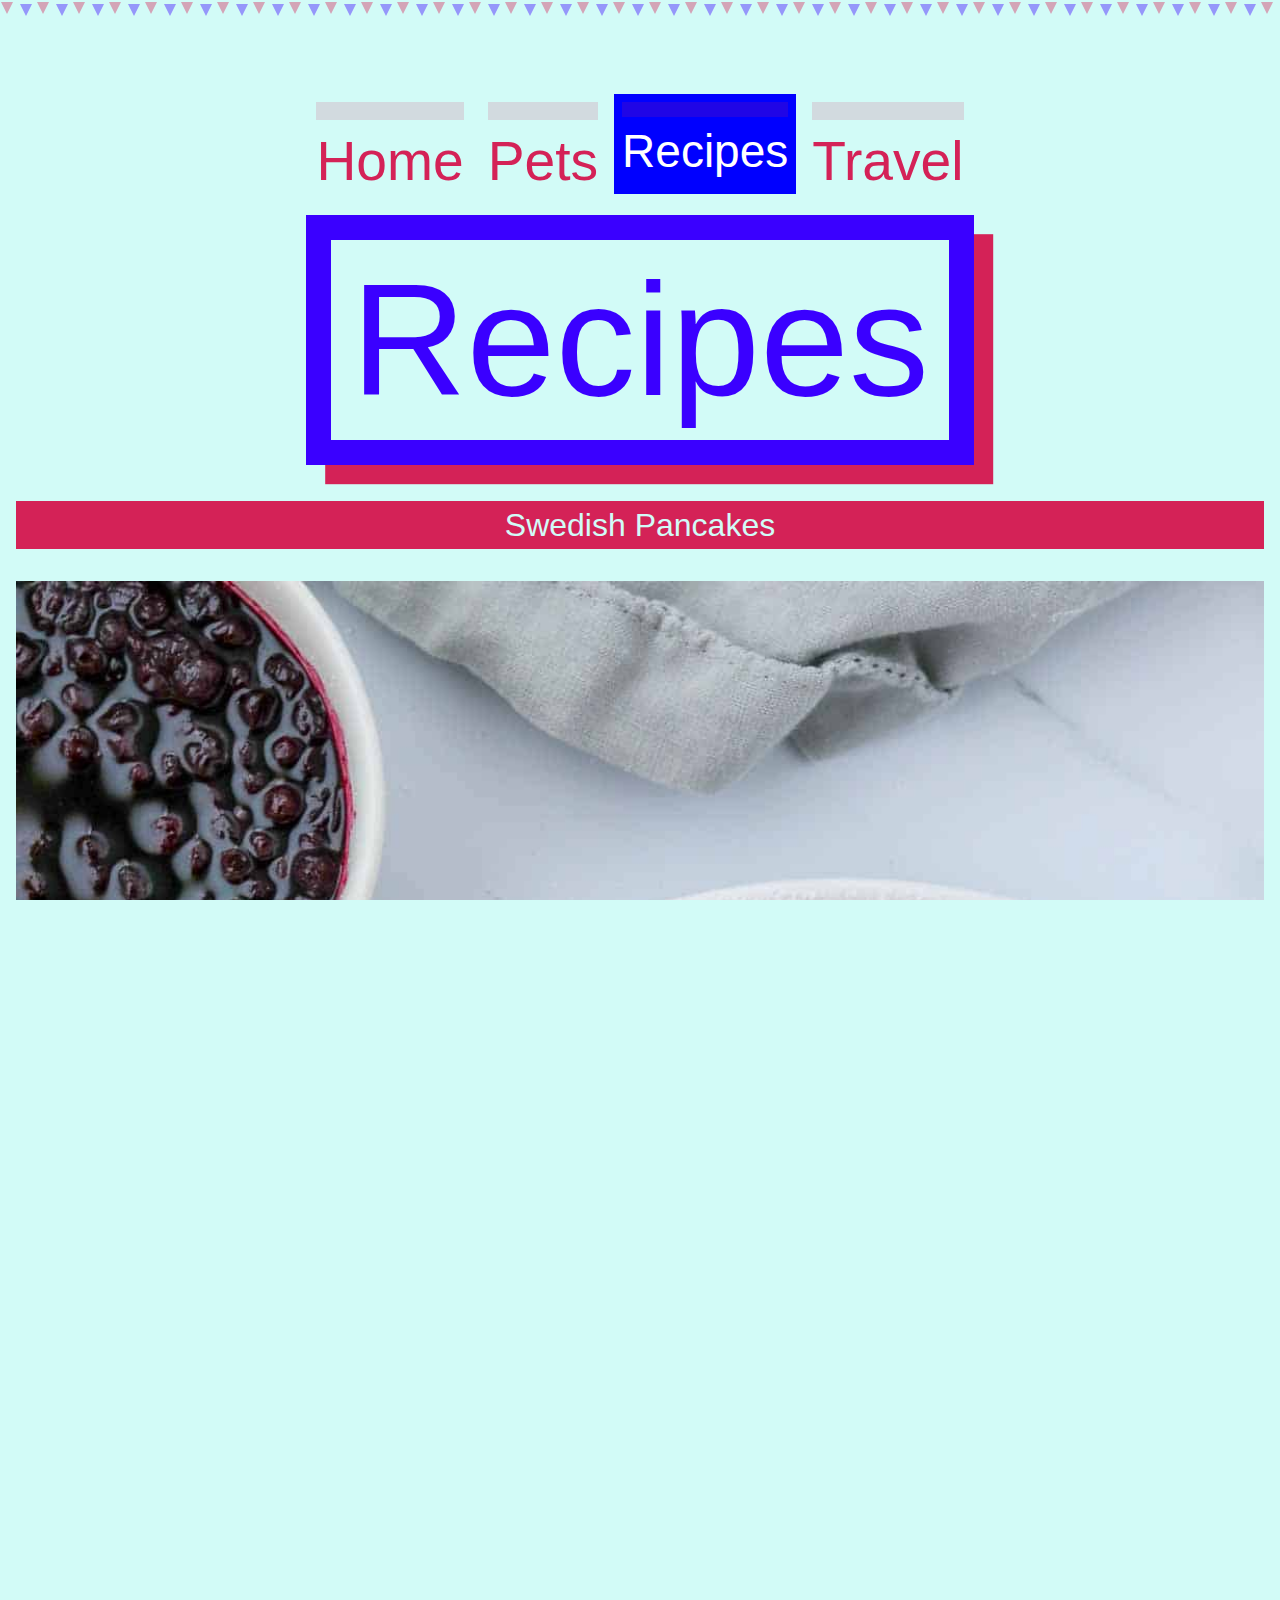
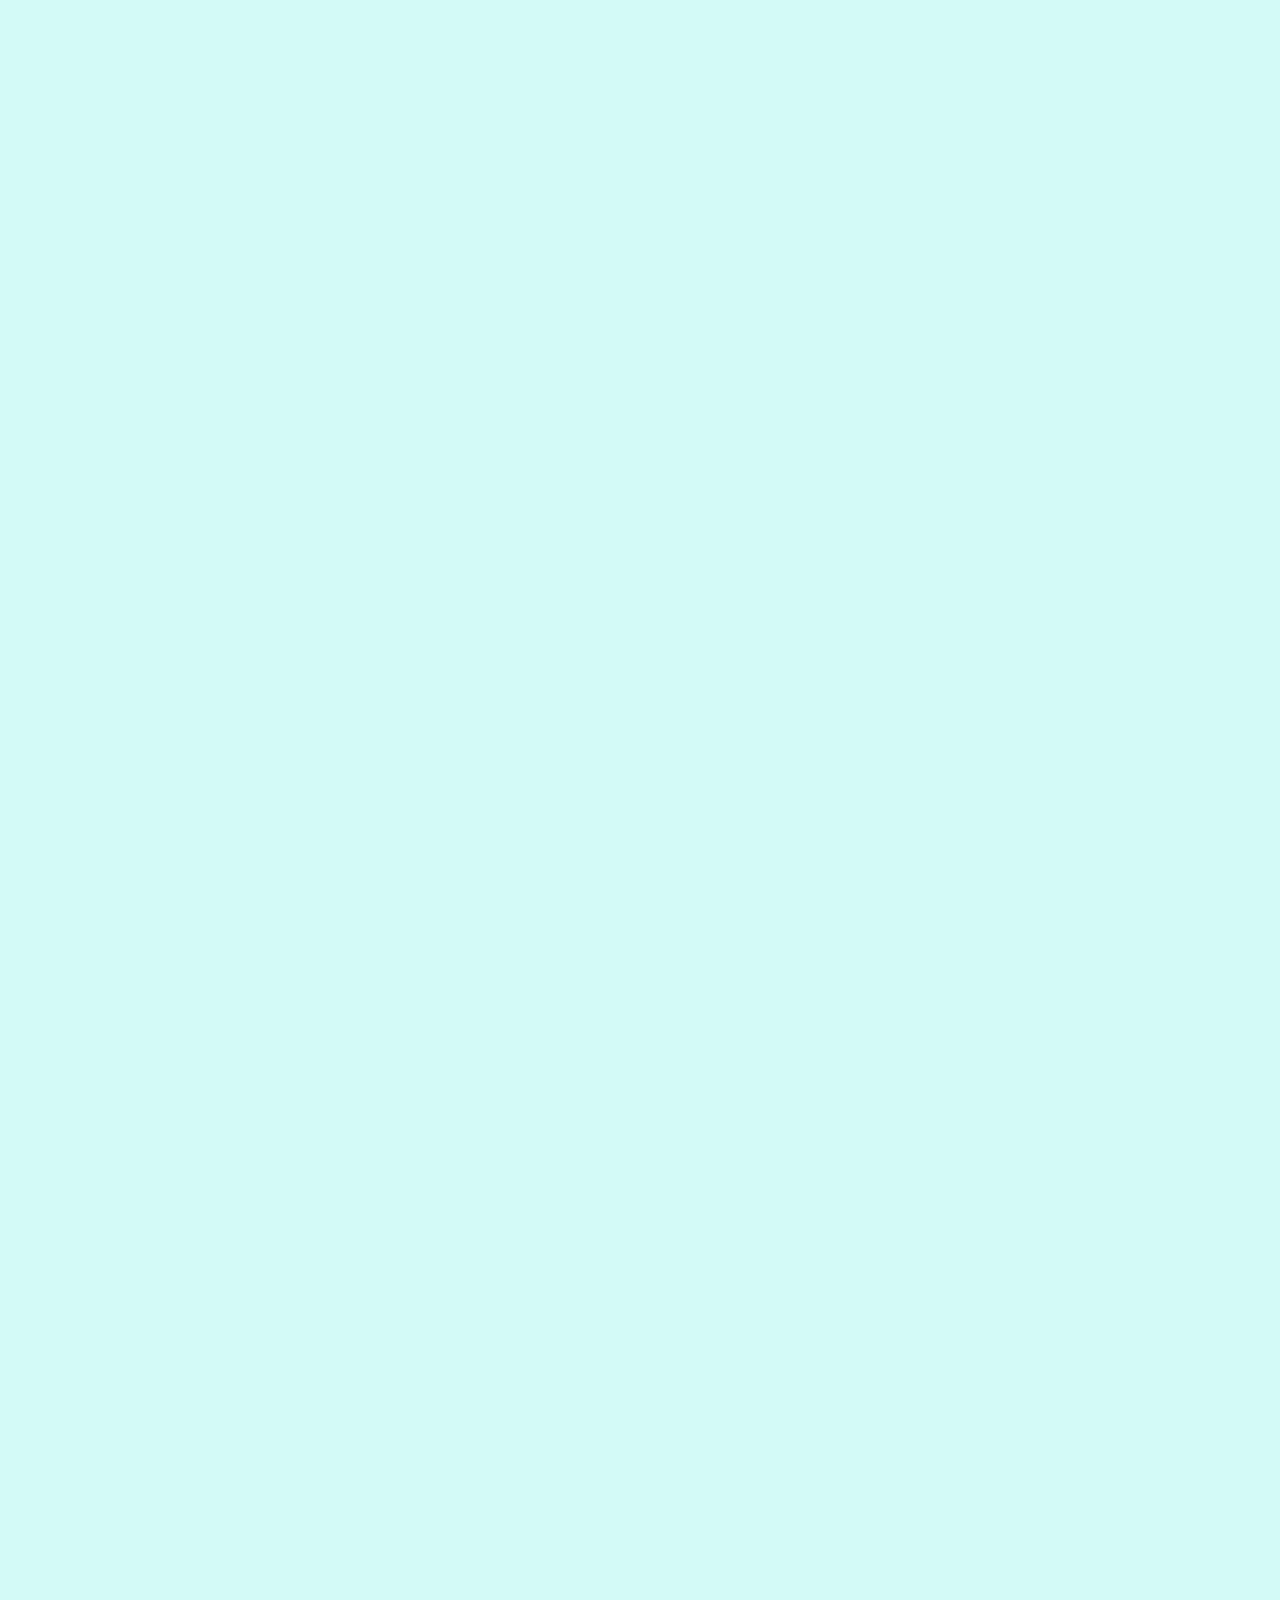
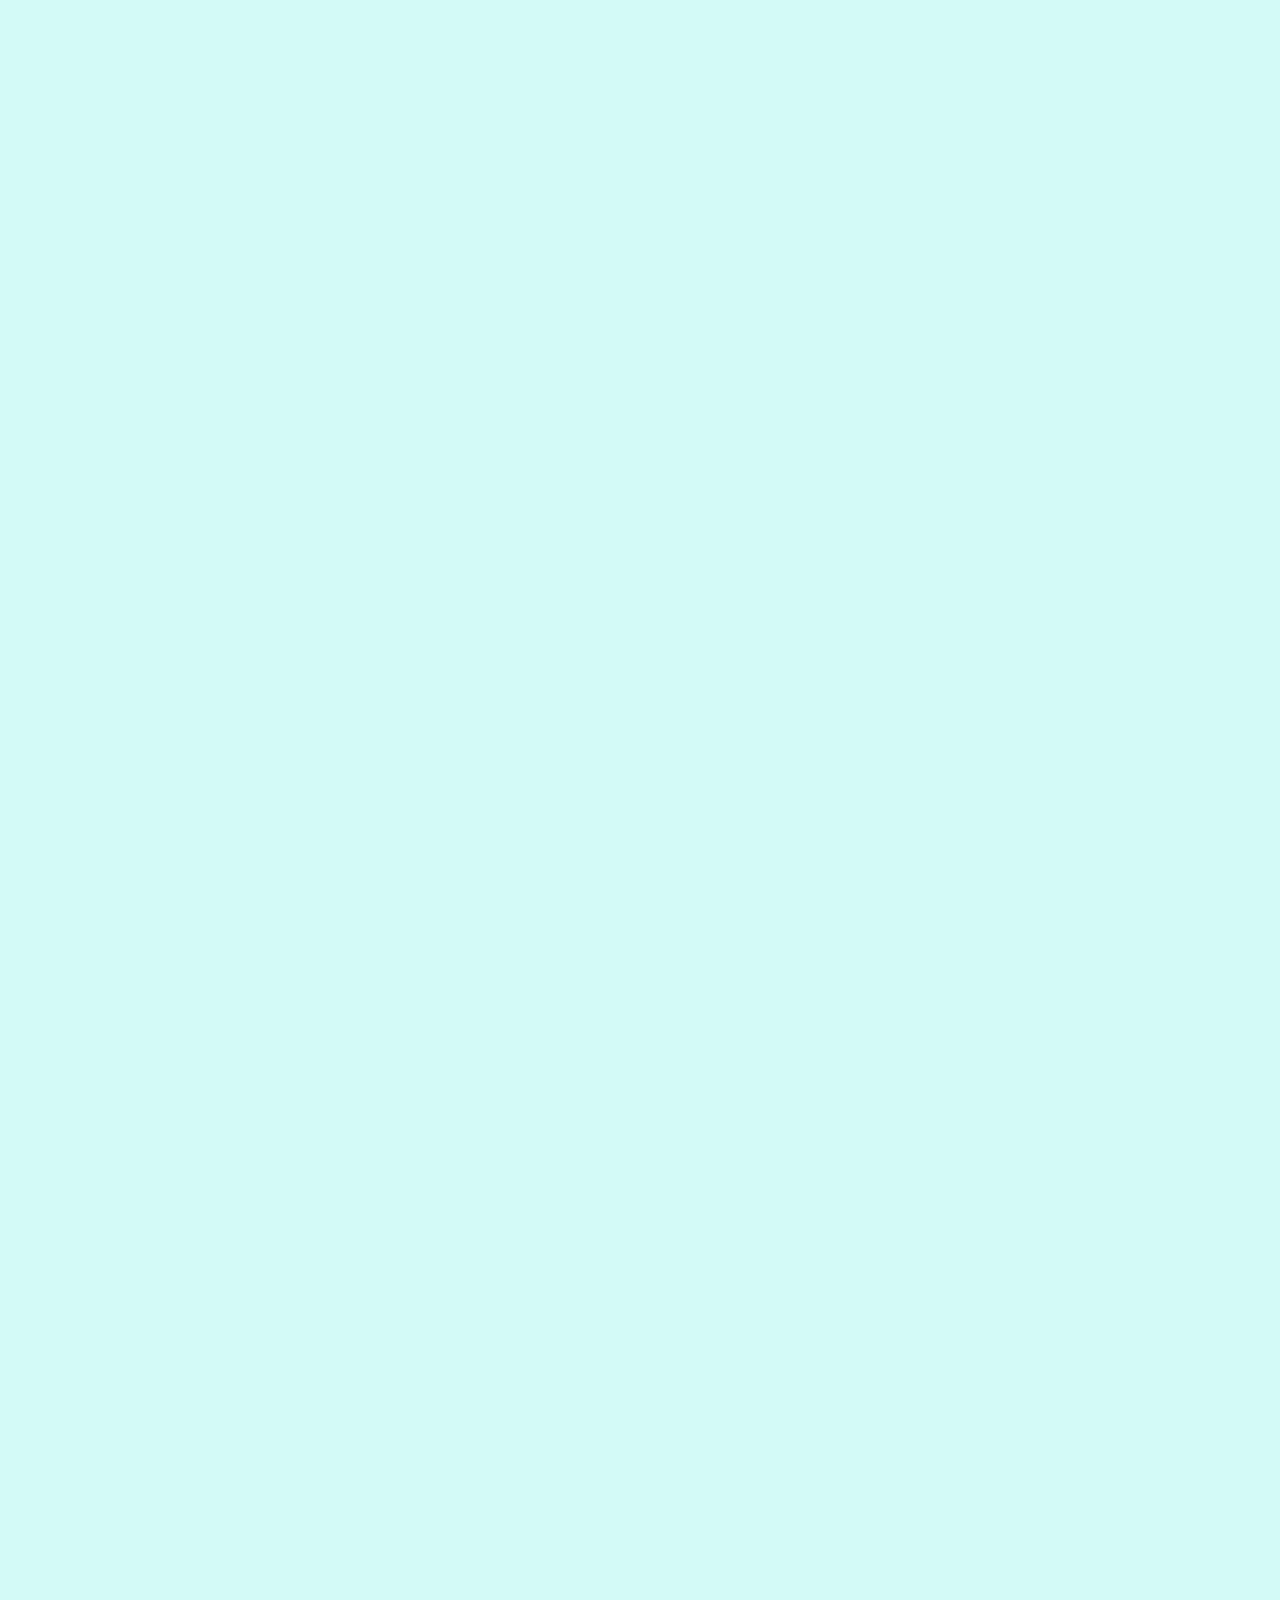
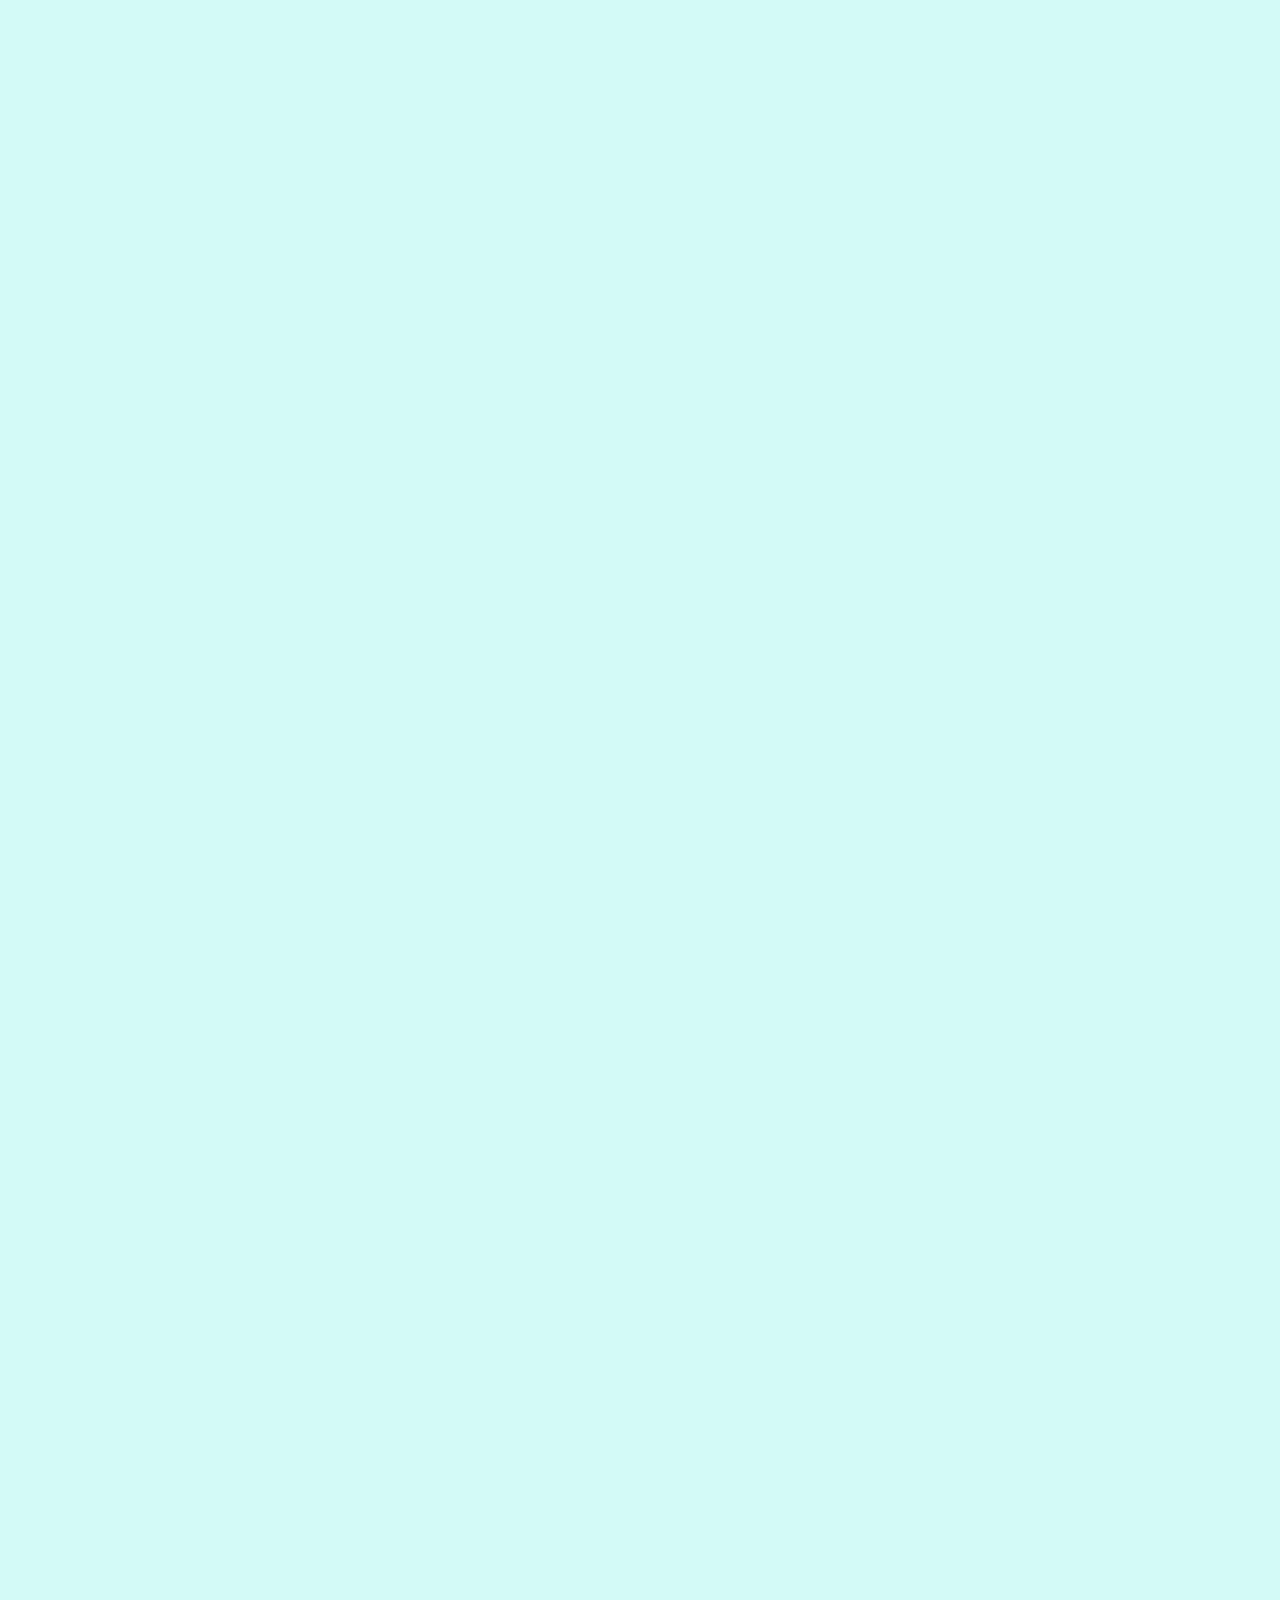
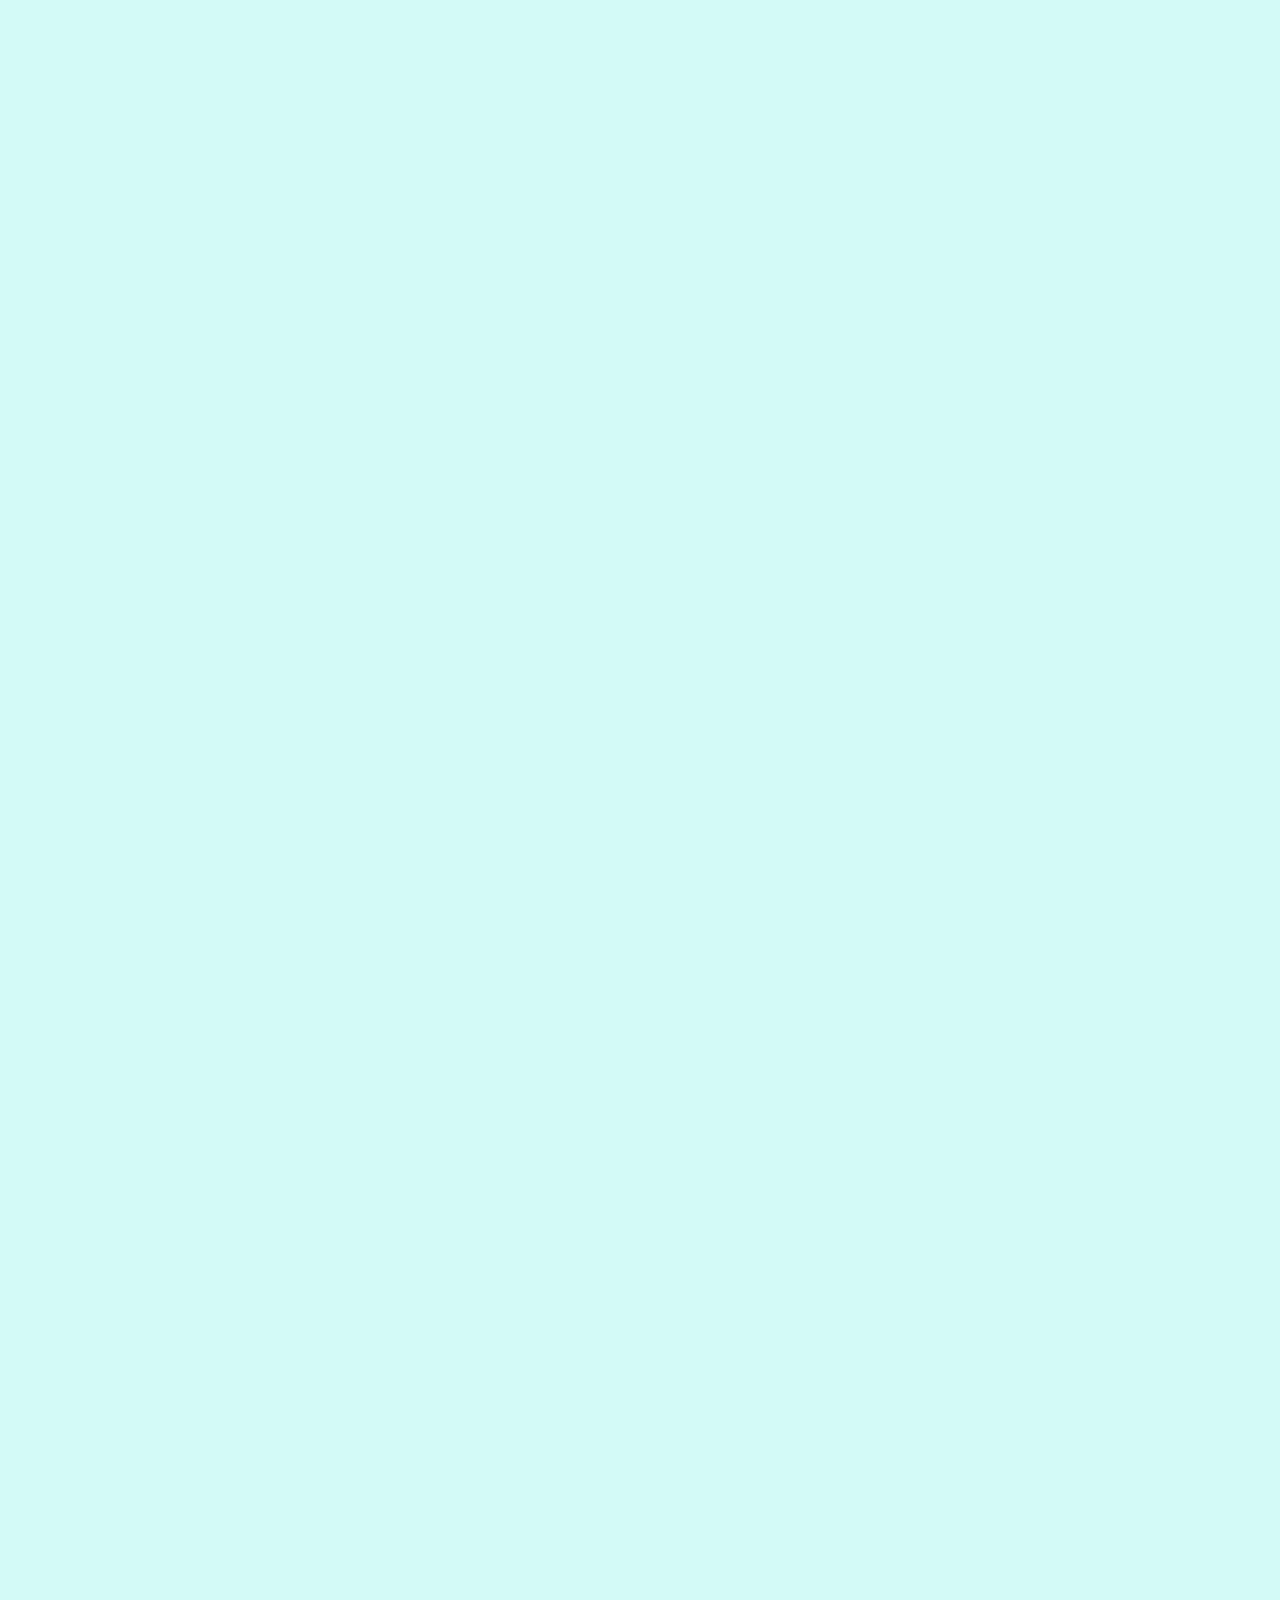
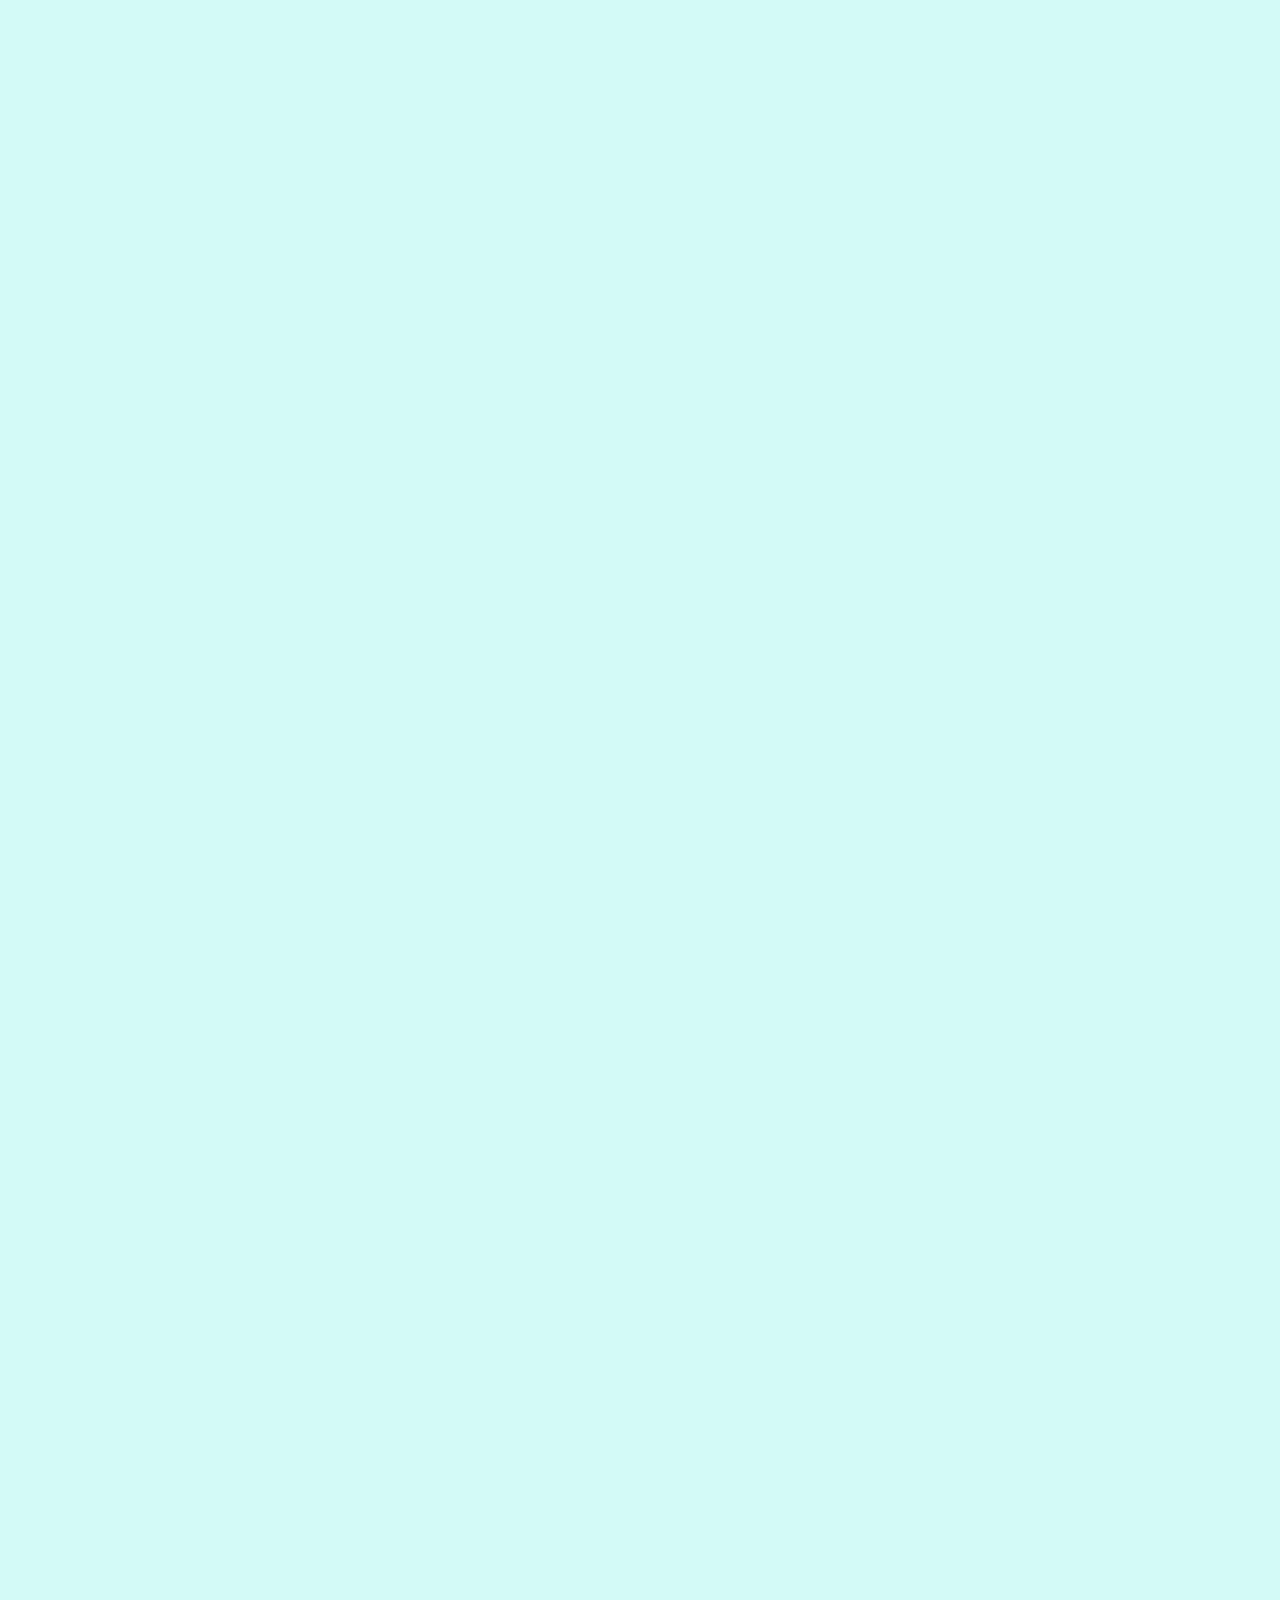
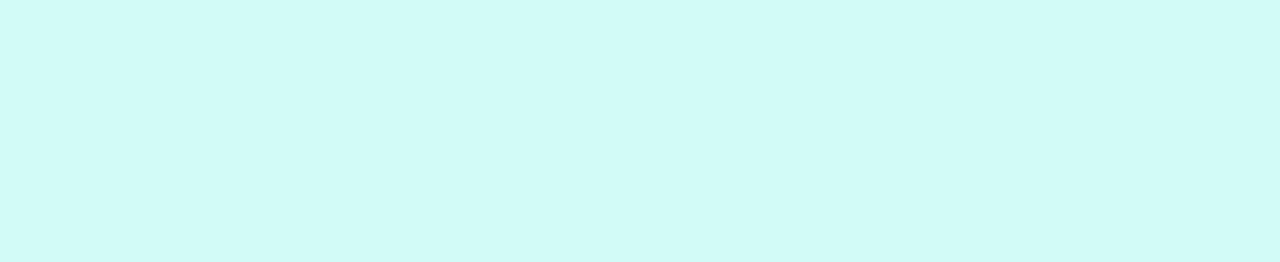
==== commit 8b5abf28: "Add files via upload" ====
--- a/recipes.html
+++ b/recipes.html
@@ -37,7 +37,7 @@
             <h3 class="grid-h3">Photo Gallery</h3>
             <div class="row">
                 <div class="column">
-                    <img src="images/swedish-pancakes-platted.jpeg">
+                    <img src="images/swedish-pancakes-platted.jpeg" alt="Pancake photo!">
                     <img src="images/swedish-pancakes-platted.jpeg" alt = "More of the panckaes!">
                     <img src="images/swedish-pancakes-platted.jpeg" alt = "Even more pacakes!">
                     <img src="images/swedish-pancakes-platted.jpeg" alt="The same photo of pancakes!">
@@ -73,8 +73,8 @@
             <h3 class="grid-h3">Photo Gallery</h3>
             <div class="row">
                 <div class="column">
-                    <img src="images/Spaghetti.jpg" alt="Photo of spaghetti">
-                    <img src="images/Spaghetti.jpg" alt = "Same photo as before">
+                    <img src="images/spaghetti.jpg" alt="Photo of spaghetti">
+                    <img src="images/spaghetti.jpg" alt = "Same photo as before">
                     <img src="images/Spaghetti-with-Meat-Sauce-Recipe-Video.jpg" alt = "Different photo of spaghetti with meat sauce">
                     <img src="images/Spaghetti-with-Meat-Sauce-Recipe-Video.jpg" alt= "The same photo as before">
                 </div>
--- a/css/style.css
+++ b/css/style.css
@@ -831,7 +831,7 @@
   width: auto;
   margin-top: -22px;
   padding: 16px;
-  color: white;
+  color: black;
   font-weight: bold;
   font-size: 18px;
   transition: 0.6s ease;
